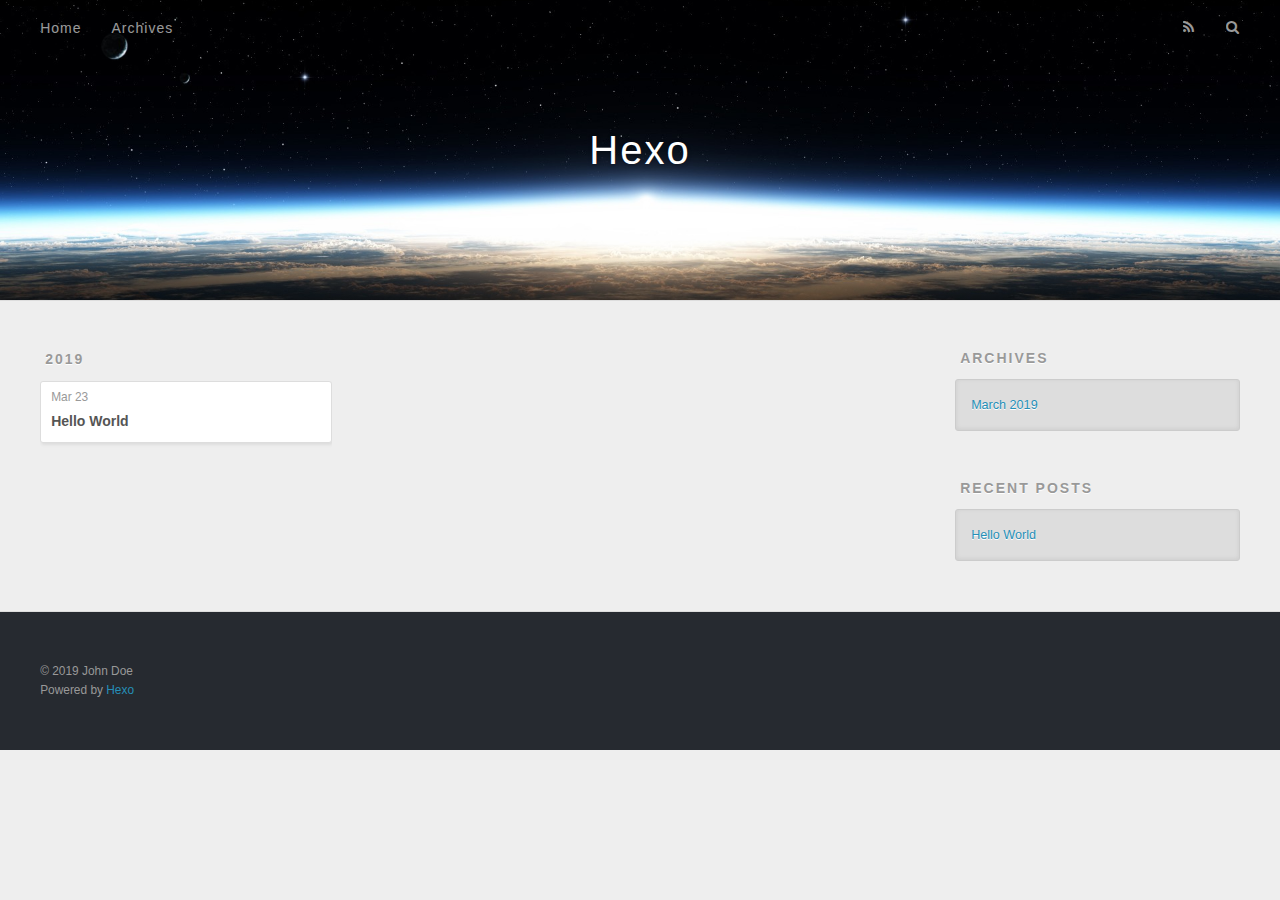
==== archives/index.html @ 16b7b64a "Site updated: 2019-03-23 16:44:20" ====
<!DOCTYPE html>
<html>
<head><meta name="generator" content="Hexo 3.8.0">
  <meta charset="utf-8">
  

  
  <title>Archives | Hexo</title>
  <meta name="viewport" content="width=device-width, initial-scale=1, maximum-scale=1">
  <meta property="og:type" content="website">
<meta property="og:title" content="Hexo">
<meta property="og:url" content="http://rare-confused.github.io.git/archives/index.html">
<meta property="og:site_name" content="Hexo">
<meta property="og:locale" content="default">
<meta name="twitter:card" content="summary">
<meta name="twitter:title" content="Hexo">
  
    <link rel="alternate" href="/atom.xml" title="Hexo" type="application/atom+xml">
  
  
    <link rel="icon" href="/favicon.png">
  
  
    <link href="//fonts.googleapis.com/css?family=Source+Code+Pro" rel="stylesheet" type="text/css">
  
  <link rel="stylesheet" href="/css/style.css">
</head>
</html>
<body>
  <div id="container">
    <div id="wrap">
      <header id="header">
  <div id="banner"></div>
  <div id="header-outer" class="outer">
    <div id="header-title" class="inner">
      <h1 id="logo-wrap">
        <a href="/" id="logo">Hexo</a>
      </h1>
      
    </div>
    <div id="header-inner" class="inner">
      <nav id="main-nav">
        <a id="main-nav-toggle" class="nav-icon"></a>
        
          <a class="main-nav-link" href="/">Home</a>
        
          <a class="main-nav-link" href="/archives">Archives</a>
        
      </nav>
      <nav id="sub-nav">
        
          <a id="nav-rss-link" class="nav-icon" href="/atom.xml" title="RSS Feed"></a>
        
        <a id="nav-search-btn" class="nav-icon" title="Search"></a>
      </nav>
      <div id="search-form-wrap">
        <form action="//google.com/search" method="get" accept-charset="UTF-8" class="search-form"><input type="search" name="q" class="search-form-input" placeholder="Search"><button type="submit" class="search-form-submit">&#xF002;</button><input type="hidden" name="sitesearch" value="http://rare-confused.github.io.git"></form>
      </div>
    </div>
  </div>
</header>
      <div class="outer">
        <section id="main">
  
  
    
    
      
      
      <section class="archives-wrap">
        <div class="archive-year-wrap">
          <a href="/archives/2019" class="archive-year">2019</a>
        </div>
        <div class="archives">
    
    <article class="archive-article archive-type-post">
  <div class="archive-article-inner">
    <header class="archive-article-header">
      <a href="/2019/03/23/hello-world/" class="archive-article-date">
  <time datetime="2019-03-23T08:23:34.333Z" itemprop="datePublished">Mar 23</time>
</a>
      
  
    <h1 itemprop="name">
      <a class="archive-article-title" href="/2019/03/23/hello-world/">Hello World</a>
    </h1>
  

    </header>
  </div>
</article>
  
  
    </div></section>
  


</section>
        
          <aside id="sidebar">
  
    

  
    

  
    
  
    
  <div class="widget-wrap">
    <h3 class="widget-title">Archives</h3>
    <div class="widget">
      <ul class="archive-list"><li class="archive-list-item"><a class="archive-list-link" href="/archives/2019/03/">March 2019</a></li></ul>
    </div>
  </div>


  
    
  <div class="widget-wrap">
    <h3 class="widget-title">Recent Posts</h3>
    <div class="widget">
      <ul>
        
          <li>
            <a href="/2019/03/23/hello-world/">Hello World</a>
          </li>
        
      </ul>
    </div>
  </div>

  
</aside>
        
      </div>
      <footer id="footer">
  
  <div class="outer">
    <div id="footer-info" class="inner">
      &copy; 2019 John Doe<br>
      Powered by <a href="http://hexo.io/" target="_blank">Hexo</a>
    </div>
  </div>
</footer>
    </div>
    <nav id="mobile-nav">
  
    <a href="/" class="mobile-nav-link">Home</a>
  
    <a href="/archives" class="mobile-nav-link">Archives</a>
  
</nav>
    

<script src="//ajax.googleapis.com/ajax/libs/jquery/2.0.3/jquery.min.js"></script>


  <link rel="stylesheet" href="/fancybox/jquery.fancybox.css">
  <script src="/fancybox/jquery.fancybox.pack.js"></script>


<script src="/js/script.js"></script>



  </div>
</body>
</html>
---- css/style.css ----
body {
  width: 100%;
}
body:before,
body:after {
  content: "";
  display: table;
}
body:after {
  clear: both;
}
html,
body,
div,
span,
applet,
object,
iframe,
h1,
h2,
h3,
h4,
h5,
h6,
p,
blockquote,
pre,
a,
abbr,
acronym,
address,
big,
cite,
code,
del,
dfn,
em,
img,
ins,
kbd,
q,
s,
samp,
small,
strike,
strong,
sub,
sup,
tt,
var,
dl,
dt,
dd,
ol,
ul,
li,
fieldset,
form,
label,
legend,
table,
caption,
tbody,
tfoot,
thead,
tr,
th,
td {
  margin: 0;
  padding: 0;
  border: 0;
  outline: 0;
  font-weight: inherit;
  font-style: inherit;
  font-family: inherit;
  font-size: 100%;
  vertical-align: baseline;
}
body {
  line-height: 1;
  color: #000;
  background: #fff;
}
ol,
ul {
  list-style: none;
}
table {
  border-collapse: separate;
  border-spacing: 0;
  vertical-align: middle;
}
caption,
th,
td {
  text-align: left;
  font-weight: normal;
  vertical-align: middle;
}
a img {
  border: none;
}
input,
button {
  margin: 0;
  padding: 0;
}
input::-moz-focus-inner,
button::-moz-focus-inner {
  border: 0;
  padding: 0;
}
@font-face {
  font-family: FontAwesome;
  font-style: normal;
  font-weight: normal;
  src: url("fonts/fontawesome-webfont.eot?v=#4.0.3");
  src: url("fonts/fontawesome-webfont.eot?#iefix&v=#4.0.3") format("embedded-opentype"), url("fonts/fontawesome-webfont.woff?v=#4.0.3") format("woff"), url("fonts/fontawesome-webfont.ttf?v=#4.0.3") format("truetype"), url("fonts/fontawesome-webfont.svg#fontawesomeregular?v=#4.0.3") format("svg");
}
html,
body,
#container {
  height: 100%;
}
body {
  background: #eee;
  font: 14px -apple-system, BlinkMacSystemFont, "Segoe UI", "Roboto", "Oxygen", "Ubuntu", "Cantarell", "Fira Sans", "Droid Sans", "Helvetica Neue", sans-serif;
  -webkit-text-size-adjust: 100%;
}
.outer {
  max-width: 1220px;
  margin: 0 auto;
  padding: 0 20px;
}
.outer:before,
.outer:after {
  content: "";
  display: table;
}
.outer:after {
  clear: both;
}
.inner {
  display: inline;
  float: left;
  width: 98.33333333333333%;
  margin: 0 0.833333333333333%;
}
.left,
.alignleft {
  float: left;
}
.right,
.alignright {
  float: right;
}
.clear {
  clear: both;
}
#container {
  position: relative;
}
.mobile-nav-on {
  overflow: hidden;
}
#wrap {
  height: 100%;
  width: 100%;
  position: absolute;
  top: 0;
  left: 0;
  -webkit-transition: 0.2s ease-out;
  -moz-transition: 0.2s ease-out;
  -ms-transition: 0.2s ease-out;
  transition: 0.2s ease-out;
  z-index: 1;
  background: #eee;
}
.mobile-nav-on #wrap {
  left: 280px;
}
@media screen and (min-width: 768px) {
  #main {
    display: inline;
    float: left;
    width: 73.33333333333333%;
    margin: 0 0.833333333333333%;
  }
}
.article-date,
.article-category-link,
.archive-year,
.widget-title {
  text-decoration: none;
  text-transform: uppercase;
  letter-spacing: 2px;
  color: #999;
  margin-bottom: 1em;
  margin-left: 5px;
  line-height: 1em;
  text-shadow: 0 1px #fff;
  font-weight: bold;
}
.article-inner,
.archive-article-inner {
  background: #fff;
  -webkit-box-shadow: 1px 2px 3px #ddd;
  box-shadow: 1px 2px 3px #ddd;
  border: 1px solid #ddd;
  border-radius: 3px;
}
.article-entry h1,
.widget h1 {
  font-size: 2em;
}
.article-entry h2,
.widget h2 {
  font-size: 1.5em;
}
.article-entry h3,
.widget h3 {
  font-size: 1.3em;
}
.article-entry h4,
.widget h4 {
  font-size: 1.2em;
}
.article-entry h5,
.widget h5 {
  font-size: 1em;
}
.article-entry h6,
.widget h6 {
  font-size: 1em;
  color: #999;
}
.article-entry hr,
.widget hr {
  border: 1px dashed #ddd;
}
.article-entry strong,
.widget strong {
  font-weight: bold;
}
.article-entry em,
.widget em,
.article-entry cite,
.widget cite {
  font-style: italic;
}
.article-entry sup,
.widget sup,
.article-entry sub,
.widget sub {
  font-size: 0.75em;
  line-height: 0;
  position: relative;
  vertical-align: baseline;
}
.article-entry sup,
.widget sup {
  top: -0.5em;
}
.article-entry sub,
.widget sub {
  bottom: -0.2em;
}
.article-entry small,
.widget small {
  font-size: 0.85em;
}
.article-entry acronym,
.widget acronym,
.article-entry abbr,
.widget abbr {
  border-bottom: 1px dotted;
}
.article-entry ul,
.widget ul,
.article-entry ol,
.widget ol,
.article-entry dl,
.widget dl {
  margin: 0 20px;
  line-height: 1.6em;
}
.article-entry ul ul,
.widget ul ul,
.article-entry ol ul,
.widget ol ul,
.article-entry ul ol,
.widget ul ol,
.article-entry ol ol,
.widget ol ol {
  margin-top: 0;
  margin-bottom: 0;
}
.article-entry ul,
.widget ul {
  list-style: disc;
}
.article-entry ol,
.widget ol {
  list-style: decimal;
}
.article-entry dt,
.widget dt {
  font-weight: bold;
}
#header {
  height: 300px;
  position: relative;
  border-bottom: 1px solid #ddd;
}
#header:before,
#header:after {
  content: "";
  position: absolute;
  left: 0;
  right: 0;
  height: 40px;
}
#header:before {
  top: 0;
  background: -webkit-linear-gradient(rgba(0,0,0,0.2), transparent);
  background: -moz-linear-gradient(rgba(0,0,0,0.2), transparent);
  background: -ms-linear-gradient(rgba(0,0,0,0.2), transparent);
  background: linear-gradient(rgba(0,0,0,0.2), transparent);
}
#header:after {
  bottom: 0;
  background: -webkit-linear-gradient(transparent, rgba(0,0,0,0.2));
  background: -moz-linear-gradient(transparent, rgba(0,0,0,0.2));
  background: -ms-linear-gradient(transparent, rgba(0,0,0,0.2));
  background: linear-gradient(transparent, rgba(0,0,0,0.2));
}
#header-outer {
  height: 100%;
  position: relative;
}
#header-inner {
  position: relative;
  overflow: hidden;
}
#banner {
  position: absolute;
  top: 0;
  left: 0;
  width: 100%;
  height: 100%;
  background: url("images/banner.jpg") center #000;
  -webkit-background-size: cover;
  -moz-background-size: cover;
  background-size: cover;
  z-index: -1;
}
#header-title {
  text-align: center;
  height: 40px;
  position: absolute;
  top: 50%;
  left: 0;
  margin-top: -20px;
}
#logo,
#subtitle {
  text-decoration: none;
  color: #fff;
  font-weight: 300;
  text-shadow: 0 1px 4px rgba(0,0,0,0.3);
}
#logo {
  font-size: 40px;
  line-height: 40px;
  letter-spacing: 2px;
}
#subtitle {
  font-size: 16px;
  line-height: 16px;
  letter-spacing: 1px;
}
#subtitle-wrap {
  margin-top: 16px;
}
#main-nav {
  float: left;
  margin-left: -15px;
}
.nav-icon,
.main-nav-link {
  float: left;
  color: #fff;
  opacity: 0.6;
  text-decoration: none;
  text-shadow: 0 1px rgba(0,0,0,0.2);
  -webkit-transition: opacity 0.2s;
  -moz-transition: opacity 0.2s;
  -ms-transition: opacity 0.2s;
  transition: opacity 0.2s;
  display: block;
  padding: 20px 15px;
}
.nav-icon:hover,
.main-nav-link:hover {
  opacity: 1;
}
.nav-icon {
  font-family: FontAwesome;
  text-align: center;
  font-size: 14px;
  width: 14px;
  height: 14px;
  padding: 20px 15px;
  position: relative;
  cursor: pointer;
}
.main-nav-link {
  font-weight: 300;
  letter-spacing: 1px;
}
@media screen and (max-width: 479px) {
  .main-nav-link {
    display: none;
  }
}
#main-nav-toggle {
  display: none;
}
#main-nav-toggle:before {
  content: "\f0c9";
}
@media screen and (max-width: 479px) {
  #main-nav-toggle {
    display: block;
  }
}
#sub-nav {
  float: right;
  margin-right: -15px;
}
#nav-rss-link:before {
  content: "\f09e";
}
#nav-search-btn:before {
  content: "\f002";
}
#search-form-wrap {
  position: absolute;
  top: 15px;
  width: 150px;
  height: 30px;
  right: -150px;
  opacity: 0;
  -webkit-transition: 0.2s ease-out;
  -moz-transition: 0.2s ease-out;
  -ms-transition: 0.2s ease-out;
  transition: 0.2s ease-out;
}
#search-form-wrap.on {
  opacity: 1;
  right: 0;
}
@media screen and (max-width: 479px) {
  #search-form-wrap {
    width: 100%;
    right: -100%;
  }
}
.search-form {
  position: absolute;
  top: 0;
  left: 0;
  right: 0;
  background: #fff;
  padding: 5px 15px;
  border-radius: 15px;
  -webkit-box-shadow: 0 0 10px rgba(0,0,0,0.3);
  box-shadow: 0 0 10px rgba(0,0,0,0.3);
}
.search-form-input {
  border: none;
  background: none;
  color: #555;
  width: 100%;
  font: 13px -apple-system, BlinkMacSystemFont, "Segoe UI", "Roboto", "Oxygen", "Ubuntu", "Cantarell", "Fira Sans", "Droid Sans", "Helvetica Neue", sans-serif;
  outline: none;
}
.search-form-input::-webkit-search-results-decoration,
.search-form-input::-webkit-search-cancel-button {
  -webkit-appearance: none;
}
.search-form-submit {
  position: absolute;
  top: 50%;
  right: 10px;
  margin-top: -7px;
  font: 13px FontAwesome;
  border: none;
  background: none;
  color: #bbb;
  cursor: pointer;
}
.search-form-submit:hover,
.search-form-submit:focus {
  color: #777;
}
.article {
  margin: 50px 0;
}
.article-inner {
  overflow: hidden;
}
.article-meta:before,
.article-meta:after {
  content: "";
  display: table;
}
.article-meta:after {
  clear: both;
}
.article-date {
  float: left;
}
.article-category {
  float: left;
  line-height: 1em;
  color: #ccc;
  text-shadow: 0 1px #fff;
  margin-left: 8px;
}
.article-category:before {
  content: "\2022";
}
.article-category-link {
  margin: 0 12px 1em;
}
.article-header {
  padding: 20px 20px 0;
}
.article-title {
  text-decoration: none;
  font-size: 2em;
  font-weight: bold;
  color: #555;
  line-height: 1.1em;
  -webkit-transition: color 0.2s;
  -moz-transition: color 0.2s;
  -ms-transition: color 0.2s;
  transition: color 0.2s;
}
a.article-title:hover {
  color: #258fb8;
}
.article-entry {
  color: #555;
  padding: 0 20px;
}
.article-entry:before,
.article-entry:after {
  content: "";
  display: table;
}
.article-entry:after {
  clear: both;
}
.article-entry p,
.article-entry table {
  line-height: 1.6em;
  margin: 1.6em 0;
}
.article-entry h1,
.article-entry h2,
.article-entry h3,
.article-entry h4,
.article-entry h5,
.article-entry h6 {
  font-weight: bold;
}
.article-entry h1,
.article-entry h2,
.article-entry h3,
.article-entry h4,
.article-entry h5,
.article-entry h6 {
  line-height: 1.1em;
  margin: 1.1em 0;
}
.article-entry a {
  color: #258fb8;
  text-decoration: none;
}
.article-entry a:hover {
  text-decoration: underline;
}
.article-entry ul,
.article-entry ol,
.article-entry dl {
  margin-top: 1.6em;
  margin-bottom: 1.6em;
}
.article-entry img,
.article-entry video {
  max-width: 100%;
  height: auto;
  display: block;
  margin: auto;
}
.article-entry iframe {
  border: none;
}
.article-entry table {
  width: 100%;
  border-collapse: collapse;
  border-spacing: 0;
}
.article-entry th {
  font-weight: bold;
  border-bottom: 3px solid #ddd;
  padding-bottom: 0.5em;
}
.article-entry td {
  border-bottom: 1px solid #ddd;
  padding: 10px 0;
}
.article-entry blockquote {
  font-family: Georgia, "Times New Roman", serif;
  font-size: 1.4em;
  margin: 1.6em 20px;
  text-align: center;
}
.article-entry blockquote footer {
  font-size: 14px;
  margin: 1.6em 0;
  font-family: -apple-system, BlinkMacSystemFont, "Segoe UI", "Roboto", "Oxygen", "Ubuntu", "Cantarell", "Fira Sans", "Droid Sans", "Helvetica Neue", sans-serif;
}
.article-entry blockquote footer cite:before {
  content: "—";
  padding: 0 0.5em;
}
.article-entry .pullquote {
  text-align: left;
  width: 45%;
  margin: 0;
}
.article-entry .pullquote.left {
  margin-left: 0.5em;
  margin-right: 1em;
}
.article-entry .pullquote.right {
  margin-right: 0.5em;
  margin-left: 1em;
}
.article-entry .caption {
  color: #999;
  display: block;
  font-size: 0.9em;
  margin-top: 0.5em;
  position: relative;
  text-align: center;
}
.article-entry .video-container {
  position: relative;
  padding-top: 56.25%;
  height: 0;
  overflow: hidden;
}
.article-entry .video-container iframe,
.article-entry .video-container object,
.article-entry .video-container embed {
  position: absolute;
  top: 0;
  left: 0;
  width: 100%;
  height: 100%;
  margin-top: 0;
}
.article-more-link a {
  display: inline-block;
  line-height: 1em;
  padding: 6px 15px;
  border-radius: 15px;
  background: #eee;
  color: #999;
  text-shadow: 0 1px #fff;
  text-decoration: none;
}
.article-more-link a:hover {
  background: #258fb8;
  color: #fff;
  text-decoration: none;
  text-shadow: 0 1px #1e7293;
}
.article-footer {
  font-size: 0.85em;
  line-height: 1.6em;
  border-top: 1px solid #ddd;
  padding-top: 1.6em;
  margin: 0 20px 20px;
}
.article-footer:before,
.article-footer:after {
  content: "";
  display: table;
}
.article-footer:after {
  clear: both;
}
.article-footer a {
  color: #999;
  text-decoration: none;
}
.article-footer a:hover {
  color: #555;
}
.article-tag-list-item {
  float: left;
  margin-right: 10px;
}
.article-tag-list-link:before {
  content: "#";
}
.article-comment-link {
  float: right;
}
.article-comment-link:before {
  content: "\f075";
  font-family: FontAwesome;
  padding-right: 8px;
}
.article-share-link {
  cursor: pointer;
  float: right;
  margin-left: 20px;
}
.article-share-link:before {
  content: "\f064";
  font-family: FontAwesome;
  padding-right: 6px;
}
#article-nav {
  position: relative;
}
#article-nav:before,
#article-nav:after {
  content: "";
  display: table;
}
#article-nav:after {
  clear: both;
}
@media screen and (min-width: 768px) {
  #article-nav {
    margin: 50px 0;
  }
  #article-nav:before {
    width: 8px;
    height: 8px;
    position: absolute;
    top: 50%;
    left: 50%;
    margin-top: -4px;
    margin-left: -4px;
    content: "";
    border-radius: 50%;
    background: #ddd;
    -webkit-box-shadow: 0 1px 2px #fff;
    box-shadow: 0 1px 2px #fff;
  }
}
.article-nav-link-wrap {
  text-decoration: none;
  text-shadow: 0 1px #fff;
  color: #999;
  -webkit-box-sizing: border-box;
  -moz-box-sizing: border-box;
  box-sizing: border-box;
  margin-top: 50px;
  text-align: center;
  display: block;
}
.article-nav-link-wrap:hover {
  color: #555;
}
@media screen and (min-width: 768px) {
  .article-nav-link-wrap {
    width: 50%;
    margin-top: 0;
  }
}
@media screen and (min-width: 768px) {
  #article-nav-newer {
    float: left;
    text-align: right;
    padding-right: 20px;
  }
}
@media screen and (min-width: 768px) {
  #article-nav-older {
    float: right;
    text-align: left;
    padding-left: 20px;
  }
}
.article-nav-caption {
  text-transform: uppercase;
  letter-spacing: 2px;
  color: #ddd;
  line-height: 1em;
  font-weight: bold;
}
#article-nav-newer .article-nav-caption {
  margin-right: -2px;
}
.article-nav-title {
  font-size: 0.85em;
  line-height: 1.6em;
  margin-top: 0.5em;
}
.article-share-box {
  position: absolute;
  display: none;
  background: #fff;
  -webkit-box-shadow: 1px 2px 10px rgba(0,0,0,0.2);
  box-shadow: 1px 2px 10px rgba(0,0,0,0.2);
  border-radius: 3px;
  margin-left: -145px;
  overflow: hidden;
  z-index: 1;
}
.article-share-box.on {
  display: block;
}
.article-share-input {
  width: 100%;
  background: none;
  -webkit-box-sizing: border-box;
  -moz-box-sizing: border-box;
  box-sizing: border-box;
  font: 14px -apple-system, BlinkMacSystemFont, "Segoe UI", "Roboto", "Oxygen", "Ubuntu", "Cantarell", "Fira Sans", "Droid Sans", "Helvetica Neue", sans-serif;
  padding: 0 15px;
  color: #555;
  outline: none;
  border: 1px solid #ddd;
  border-radius: 3px 3px 0 0;
  height: 36px;
  line-height: 36px;
}
.article-share-links {
  background: #eee;
}
.article-share-links:before,
.article-share-links:after {
  content: "";
  display: table;
}
.article-share-links:after {
  clear: both;
}
.article-share-twitter,
.article-share-facebook,
.article-share-pinterest,
.article-share-google {
  width: 50px;
  height: 36px;
  display: block;
  float: left;
  position: relative;
  color: #999;
  text-shadow: 0 1px #fff;
}
.article-share-twitter:before,
.article-share-facebook:before,
.article-share-pinterest:before,
.article-share-google:before {
  font-size: 20px;
  font-family: FontAwesome;
  width: 20px;
  height: 20px;
  position: absolute;
  top: 50%;
  left: 50%;
  margin-top: -10px;
  margin-left: -10px;
  text-align: center;
}
.article-share-twitter:hover,
.article-share-facebook:hover,
.article-share-pinterest:hover,
.article-share-google:hover {
  color: #fff;
}
.article-share-twitter:before {
  content: "\f099";
}
.article-share-twitter:hover {
  background: #00aced;
  text-shadow: 0 1px #008abe;
}
.article-share-facebook:before {
  content: "\f09a";
}
.article-share-facebook:hover {
  background: #3b5998;
  text-shadow: 0 1px #2f477a;
}
.article-share-pinterest:before {
  content: "\f0d2";
}
.article-share-pinterest:hover {
  background: #cb2027;
  text-shadow: 0 1px #a21a1f;
}
.article-share-google:before {
  content: "\f0d5";
}
.article-share-google:hover {
  background: #dd4b39;
  text-shadow: 0 1px #be3221;
}
.article-gallery {
  background: #000;
  position: relative;
}
.article-gallery-photos {
  position: relative;
  overflow: hidden;
}
.article-gallery-img {
  display: none;
  max-width: 100%;
}
.article-gallery-img:first-child {
  display: block;
}
.article-gallery-img.loaded {
  position: absolute;
  display: block;
}
.article-gallery-img img {
  display: block;
  max-width: 100%;
  margin: 0 auto;
}
#comments {
  background: #fff;
  -webkit-box-shadow: 1px 2px 3px #ddd;
  box-shadow: 1px 2px 3px #ddd;
  padding: 20px;
  border: 1px solid #ddd;
  border-radius: 3px;
  margin: 50px 0;
}
#comments a {
  color: #258fb8;
}
.archives-wrap {
  margin: 50px 0;
}
.archives:before,
.archives:after {
  content: "";
  display: table;
}
.archives:after {
  clear: both;
}
.archive-year-wrap {
  margin-bottom: 1em;
}
.archives {
  -webkit-column-gap: 10px;
  -moz-column-gap: 10px;
  column-gap: 10px;
}
@media screen and (min-width: 480px) and (max-width: 767px) {
  .archives {
    -webkit-column-count: 2;
    -moz-column-count: 2;
    column-count: 2;
  }
}
@media screen and (min-width: 768px) {
  .archives {
    -webkit-column-count: 3;
    -moz-column-count: 3;
    column-count: 3;
  }
}
.archive-article {
  -webkit-column-break-inside: avoid;
  page-break-inside: avoid;
  overflow: hidden;
  break-inside: avoid-column;
}
.archive-article-inner {
  padding: 10px;
  margin-bottom: 15px;
}
.archive-article-title {
  text-decoration: none;
  font-weight: bold;
  color: #555;
  -webkit-transition: color 0.2s;
  -moz-transition: color 0.2s;
  -ms-transition: color 0.2s;
  transition: color 0.2s;
  line-height: 1.6em;
}
.archive-article-title:hover {
  color: #258fb8;
}
.archive-article-footer {
  margin-top: 1em;
}
.archive-article-date {
  color: #999;
  text-decoration: none;
  font-size: 0.85em;
  line-height: 1em;
  margin-bottom: 0.5em;
  display: block;
}
#page-nav {
  margin: 50px auto;
  background: #fff;
  -webkit-box-shadow: 1px 2px 3px #ddd;
  box-shadow: 1px 2px 3px #ddd;
  border: 1px solid #ddd;
  border-radius: 3px;
  text-align: center;
  color: #999;
  overflow: hidden;
}
#page-nav:before,
#page-nav:after {
  content: "";
  display: table;
}
#page-nav:after {
  clear: both;
}
#page-nav a,
#page-nav span {
  padding: 10px 20px;
  line-height: 1;
  height: 2ex;
}
#page-nav a {
  color: #999;
  text-decoration: none;
}
#page-nav a:hover {
  background: #999;
  color: #fff;
}
#page-nav .prev {
  float: left;
}
#page-nav .next {
  float: right;
}
#page-nav .page-number {
  display: inline-block;
}
@media screen and (max-width: 479px) {
  #page-nav .page-number {
    display: none;
  }
}
#page-nav .current {
  color: #555;
  font-weight: bold;
}
#page-nav .space {
  color: #ddd;
}
#footer {
  background: #262a30;
  padding: 50px 0;
  border-top: 1px solid #ddd;
  color: #999;
}
#footer a {
  color: #258fb8;
  text-decoration: none;
}
#footer a:hover {
  text-decoration: underline;
}
#footer-info {
  line-height: 1.6em;
  font-size: 0.85em;
}
.article-entry pre,
.article-entry .highlight {
  background: #2d2d2d;
  margin: 0 -20px;
  padding: 15px 20px;
  border-style: solid;
  border-color: #ddd;
  border-width: 1px 0;
  overflow: auto;
  color: #ccc;
  line-height: 22.400000000000002px;
}
.article-entry .highlight .gutter pre,
.article-entry .gist .gist-file .gist-data .line-numbers {
  color: #666;
  font-size: 0.85em;
}
.article-entry pre,
.article-entry code {
  font-family: "Source Code Pro", Consolas, Monaco, Menlo, Consolas, monospace;
}
.article-entry code {
  background: #eee;
  text-shadow: 0 1px #fff;
  padding: 0 0.3em;
}
.article-entry pre code {
  background: none;
  text-shadow: none;
  padding: 0;
}
.article-entry .highlight pre {
  border: none;
  margin: 0;
  padding: 0;
}
.article-entry .highlight table {
  margin: 0;
  width: auto;
}
.article-entry .highlight td {
  border: none;
  padding: 0;
}
.article-entry .highlight figcaption {
  font-size: 0.85em;
  color: #999;
  line-height: 1em;
  margin-bottom: 1em;
}
.article-entry .highlight figcaption:before,
.article-entry .highlight figcaption:after {
  content: "";
  display: table;
}
.article-entry .highlight figcaption:after {
  clear: both;
}
.article-entry .highlight figcaption a {
  float: right;
}
.article-entry .highlight .gutter pre {
  text-align: right;
  padding-right: 20px;
}
.article-entry .highlight .line {
  height: 22.400000000000002px;
}
.article-entry .highlight .line.marked {
  background: #515151;
}
.article-entry .gist {
  margin: 0 -20px;
  border-style: solid;
  border-color: #ddd;
  border-width: 1px 0;
  background: #2d2d2d;
  padding: 15px 20px 15px 0;
}
.article-entry .gist .gist-file {
  border: none;
  font-family: "Source Code Pro", Consolas, Monaco, Menlo, Consolas, monospace;
  margin: 0;
}
.article-entry .gist .gist-file .gist-data {
  background: none;
  border: none;
}
.article-entry .gist .gist-file .gist-data .line-numbers {
  background: none;
  border: none;
  padding: 0 20px 0 0;
}
.article-entry .gist .gist-file .gist-data .line-data {
  padding: 0 !important;
}
.article-entry .gist .gist-file .highlight {
  margin: 0;
  padding: 0;
  border: none;
}
.article-entry .gist .gist-file .gist-meta {
  background: #2d2d2d;
  color: #999;
  font: 0.85em -apple-system, BlinkMacSystemFont, "Segoe UI", "Roboto", "Oxygen", "Ubuntu", "Cantarell", "Fira Sans", "Droid Sans", "Helvetica Neue", sans-serif;
  text-shadow: 0 0;
  padding: 0;
  margin-top: 1em;
  margin-left: 20px;
}
.article-entry .gist .gist-file .gist-meta a {
  color: #258fb8;
  font-weight: normal;
}
.article-entry .gist .gist-file .gist-meta a:hover {
  text-decoration: underline;
}
pre .comment,
pre .title {
  color: #999;
}
pre .variable,
pre .attribute,
pre .tag,
pre .regexp,
pre .ruby .constant,
pre .xml .tag .title,
pre .xml .pi,
pre .xml .doctype,
pre .html .doctype,
pre .css .id,
pre .css .class,
pre .css .pseudo {
  color: #f2777a;
}
pre .number,
pre .preprocessor,
pre .built_in,
pre .literal,
pre .params,
pre .constant {
  color: #f99157;
}
pre .class,
pre .ruby .class .title,
pre .css .rules .attribute {
  color: #9c9;
}
pre .string,
pre .value,
pre .inheritance,
pre .header,
pre .ruby .symbol,
pre .xml .cdata {
  color: #9c9;
}
pre .css .hexcolor {
  color: #6cc;
}
pre .function,
pre .python .decorator,
pre .python .title,
pre .ruby .function .title,
pre .ruby .title .keyword,
pre .perl .sub,
pre .javascript .title,
pre .coffeescript .title {
  color: #69c;
}
pre .keyword,
pre .javascript .function {
  color: #c9c;
}
@media screen and (max-width: 479px) {
  #mobile-nav {
    position: absolute;
    top: 0;
    left: 0;
    width: 280px;
    height: 100%;
    background: #191919;
    border-right: 1px solid #fff;
  }
}
@media screen and (max-width: 479px) {
  .mobile-nav-link {
    display: block;
    color: #999;
    text-decoration: none;
    padding: 15px 20px;
    font-weight: bold;
  }
  .mobile-nav-link:hover {
    color: #fff;
  }
}
@media screen and (min-width: 768px) {
  #sidebar {
    display: inline;
    float: left;
    width: 23.333333333333332%;
    margin: 0 0.833333333333333%;
  }
}
.widget-wrap {
  margin: 50px 0;
}
.widget {
  color: #777;
  text-shadow: 0 1px #fff;
  background: #ddd;
  -webkit-box-shadow: 0 -1px 4px #ccc inset;
  box-shadow: 0 -1px 4px #ccc inset;
  border: 1px solid #ccc;
  padding: 15px;
  border-radius: 3px;
}
.widget a {
  color: #258fb8;
  text-decoration: none;
}
.widget a:hover {
  text-decoration: underline;
}
.widget ul ul,
.widget ol ul,
.widget dl ul,
.widget ul ol,
.widget ol ol,
.widget dl ol,
.widget ul dl,
.widget ol dl,
.widget dl dl {
  margin-left: 15px;
  list-style: disc;
}
.widget {
  line-height: 1.6em;
  word-wrap: break-word;
  font-size: 0.9em;
}
.widget ul,
.widget ol {
  list-style: none;
  margin: 0;
}
.widget ul ul,
.widget ol ul,
.widget ul ol,
.widget ol ol {
  margin: 0 20px;
}
.widget ul ul,
.widget ol ul {
  list-style: disc;
}
.widget ul ol,
.widget ol ol {
  list-style: decimal;
}
.category-list-count,
.tag-list-count,
.archive-list-count {
  padding-left: 5px;
  color: #999;
  font-size: 0.85em;
}
.category-list-count:before,
.tag-list-count:before,
.archive-list-count:before {
  content: "(";
}
.category-list-count:after,
.tag-list-count:after,
.archive-list-count:after {
  content: ")";
}
.tagcloud a {
  margin-right: 5px;
  display: inline-block;
}
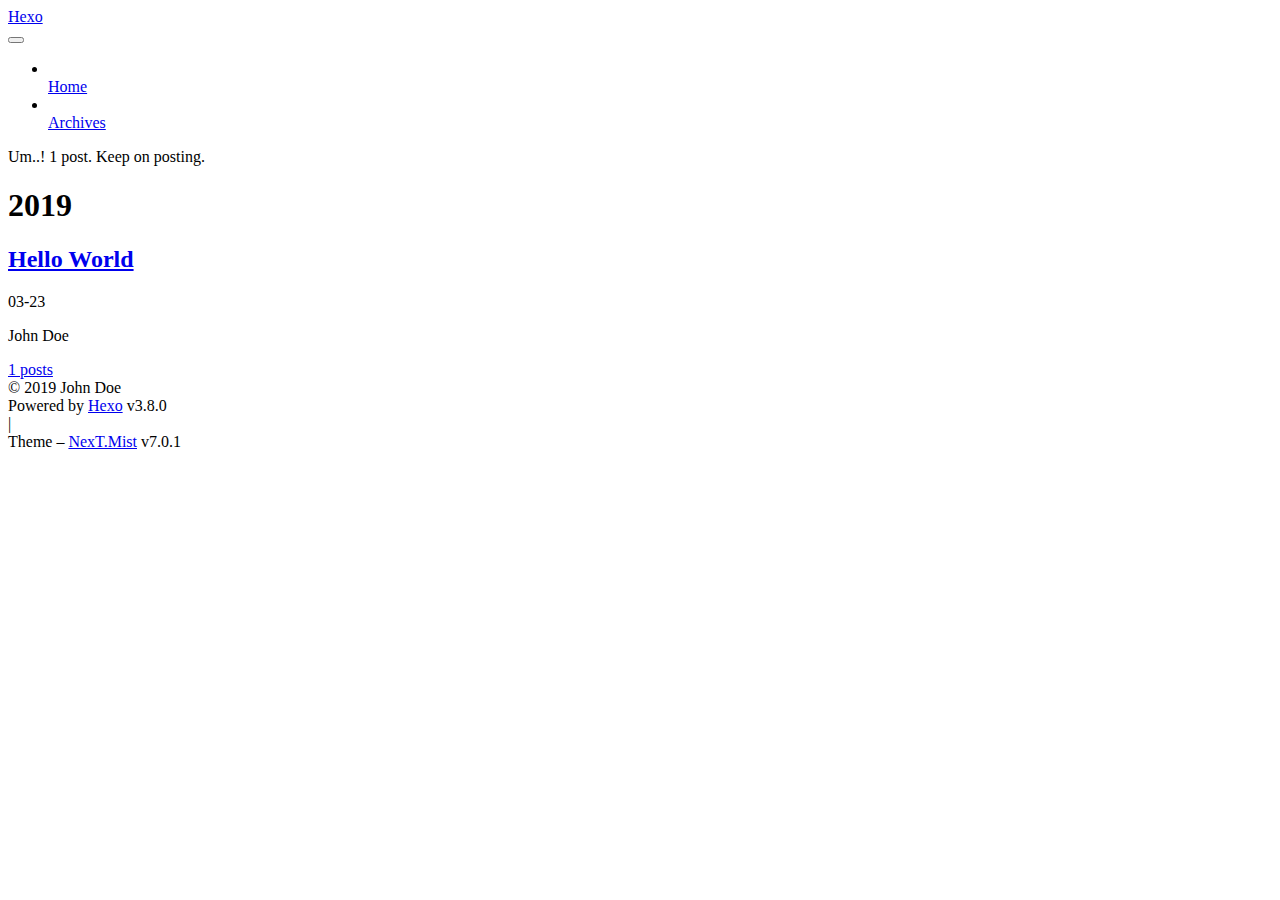
==== commit cccf21fc: "Site updated: 2019-03-23 18:25:07" ====
--- a/archives/index.html
+++ b/archives/index.html
@@ -1,170 +1,602 @@
 <!DOCTYPE html>
-<html>
+
+
+
+
+
+
+
+
+
+
+
+
+  
+
+
+<html class="theme-next mist use-motion" lang>
 <head><meta name="generator" content="Hexo 3.8.0">
-  <meta charset="utf-8">
-  
-
-  
-  <title>Archives | Hexo</title>
-  <meta name="viewport" content="width=device-width, initial-scale=1, maximum-scale=1">
+  <meta charset="UTF-8">
+<meta http-equiv="X-UA-Compatible" content="IE=edge">
+<meta name="viewport" content="width=device-width, initial-scale=1, maximum-scale=2">
+<meta name="theme-color" content="#222">
+
+
+
+
+
+
+
+
+
+
+
+
+
+
+
+
+
+
+
+
+
+
+
+
+<link rel="stylesheet" href="/lib/font-awesome/css/font-awesome.min.css?v=4.6.2">
+
+<link rel="stylesheet" href="/css/main.css?v=7.0.1">
+
+
+  <link rel="apple-touch-icon" sizes="180x180" href="/images/apple-touch-icon-next.png?v=7.0.1">
+
+
+  <link rel="icon" type="image/png" sizes="32x32" href="/images/favicon-32x32-next.png?v=7.0.1">
+
+
+  <link rel="icon" type="image/png" sizes="16x16" href="/images/favicon-16x16-next.png?v=7.0.1">
+
+
+  <link rel="mask-icon" href="/images/logo.svg?v=7.0.1" color="#222">
+
+
+
+
+
+
+
+<script id="hexo.configurations">
+  var NexT = window.NexT || {};
+  var CONFIG = {
+    root: '/',
+    scheme: 'Mist',
+    version: '7.0.1',
+    sidebar: {"position":"left","display":"post","offset":12,"onmobile":false,"dimmer":false},
+    back2top: true,
+    back2top_sidebar: false,
+    fancybox: false,
+    fastclick: false,
+    lazyload: false,
+    tabs: true,
+    motion: {"enable":true,"async":false,"transition":{"post_block":"fadeIn","post_header":"slideDownIn","post_body":"slideDownIn","coll_header":"slideLeftIn","sidebar":"slideUpIn"}},
+    algolia: {
+      applicationID: '',
+      apiKey: '',
+      indexName: '',
+      hits: {"per_page":10},
+      labels: {"input_placeholder":"Search for Posts","hits_empty":"We didn't find any results for the search: ${query}","hits_stats":"${hits} results found in ${time} ms"}
+    }
+  };
+</script>
+
+
+  
+
+
+
+
   <meta property="og:type" content="website">
 <meta property="og:title" content="Hexo">
-<meta property="og:url" content="http://rare-confused.github.io.git/archives/index.html">
+<meta property="og:url" content="https://2435228436.github.io/rare-confused.github.io/archives/index.html">
 <meta property="og:site_name" content="Hexo">
 <meta property="og:locale" content="default">
 <meta name="twitter:card" content="summary">
 <meta name="twitter:title" content="Hexo">
-  
-    <link rel="alternate" href="/atom.xml" title="Hexo" type="application/atom+xml">
-  
-  
-    <link rel="icon" href="/favicon.png">
-  
-  
-    <link href="//fonts.googleapis.com/css?family=Source+Code+Pro" rel="stylesheet" type="text/css">
-  
-  <link rel="stylesheet" href="/css/style.css">
+
+
+
+
+
+
+  <link rel="canonical" href="https://2435228436.github.io/rare-confused.github.io/archives/">
+
+
+
+<script id="page.configurations">
+  CONFIG.page = {
+    sidebar: "",
+  };
+</script>
+
+  <title>Archive | Hexo</title>
+  
+
+
+
+
+
+
+
+
+
+
+
+
+  <noscript>
+  <style>
+  .use-motion .motion-element,
+  .use-motion .brand,
+  .use-motion .menu-item,
+  .sidebar-inner,
+  .use-motion .post-block,
+  .use-motion .pagination,
+  .use-motion .comments,
+  .use-motion .post-header,
+  .use-motion .post-body,
+  .use-motion .collection-title { opacity: initial; }
+
+  .use-motion .logo,
+  .use-motion .site-title,
+  .use-motion .site-subtitle {
+    opacity: initial;
+    top: initial;
+  }
+
+  .use-motion .logo-line-before i { left: initial; }
+  .use-motion .logo-line-after i { right: initial; }
+  </style>
+</noscript>
+
 </head>
-</html>
-<body>
-  <div id="container">
-    <div id="wrap">
-      <header id="header">
-  <div id="banner"></div>
-  <div id="header-outer" class="outer">
-    <div id="header-title" class="inner">
-      <h1 id="logo-wrap">
-        <a href="/" id="logo">Hexo</a>
-      </h1>
-      
+
+<body itemscope itemtype="http://schema.org/WebPage" lang="default">
+
+  
+  
+    
+  
+
+  <div class="container sidebar-position-left page-archive">
+    <div class="headband"></div>
+
+    <header id="header" class="header" itemscope itemtype="http://schema.org/WPHeader">
+      <div class="header-inner"><div class="site-brand-wrapper">
+  <div class="site-meta">
+    
+
+    <div class="custom-logo-site-title">
+      <a href="/" class="brand" rel="start">
+        <span class="logo-line-before"><i></i></span>
+        <span class="site-title">Hexo</span>
+        <span class="logo-line-after"><i></i></span>
+      </a>
     </div>
-    <div id="header-inner" class="inner">
-      <nav id="main-nav">
-        <a id="main-nav-toggle" class="nav-icon"></a>
-        
-          <a class="main-nav-link" href="/">Home</a>
-        
-          <a class="main-nav-link" href="/archives">Archives</a>
-        
-      </nav>
-      <nav id="sub-nav">
-        
-          <a id="nav-rss-link" class="nav-icon" href="/atom.xml" title="RSS Feed"></a>
-        
-        <a id="nav-search-btn" class="nav-icon" title="Search"></a>
-      </nav>
-      <div id="search-form-wrap">
-        <form action="//google.com/search" method="get" accept-charset="UTF-8" class="search-form"><input type="search" name="q" class="search-form-input" placeholder="Search"><button type="submit" class="search-form-submit">&#xF002;</button><input type="hidden" name="sitesearch" value="http://rare-confused.github.io.git"></form>
+    
+    
+  </div>
+
+  <div class="site-nav-toggle">
+    <button aria-label="Toggle navigation bar">
+      <span class="btn-bar"></span>
+      <span class="btn-bar"></span>
+      <span class="btn-bar"></span>
+    </button>
+  </div>
+</div>
+
+
+
+<nav class="site-nav">
+  
+    <ul id="menu" class="menu">
+      
+        
+        
+        
+          
+          <li class="menu-item menu-item-home">
+
+    
+    
+    
+      
+    
+
+    
+
+    <a href="/" rel="section"><i class="menu-item-icon fa fa-fw fa-home"></i> <br>Home</a>
+
+  </li>
+        
+        
+        
+          
+          <li class="menu-item menu-item-archives menu-item-active">
+
+    
+    
+    
+      
+    
+
+    
+
+    <a href="/archives/" rel="section"><i class="menu-item-icon fa fa-fw fa-archive"></i> <br>Archives</a>
+
+  </li>
+
+      
+      
+    </ul>
+  
+
+  
+    
+
+    
+    
+      
+      
+    
+      
+      
+    
+    
+
+  
+
+
+  
+
+  
+</nav>
+
+
+
+  
+
+
+
+</div>
+    </header>
+
+    
+
+
+    <main id="main" class="main">
+      <div class="main-inner">
+        <div class="content-wrap">
+          
+          <div id="content" class="content">
+            
+
+  
+  
+  
+  <div class="post-block archive">
+    <div id="posts" class="posts-collapse">
+      <span class="archive-move-on"></span>
+
+      
+      <span class="archive-page-counter">
+        
+        
+        
+          
+        
+        Um..! 1 post. Keep on posting.
+      </span>
+      
+
+      
+
+        
+        
+        
+
+        
+          
+          <div class="collection-title">
+            <h1 class="archive-year" id="archive-year-2019">2019</h1>
+          </div>
+        
+        
+
+        
+
+  <article class="post post-type-normal" itemscope itemtype="http://schema.org/Article">
+    <header class="post-header">
+
+      <h2 class="post-title">
+        
+          <a class="post-title-link" href="/2019/03/23/hello-world/" itemprop="url">
+            
+              <span itemprop="name">Hello World</span>
+            
+          </a>
+        
+      </h2>
+
+      <div class="post-meta">
+        <time class="post-time" itemprop="dateCreated" datetime="2019-03-23T16:23:34+08:00" content="2019-03-23">
+          03-23
+        </time>
       </div>
+
+    </header>
+  </article>
+
+
+
+      
+
     </div>
   </div>
-</header>
-      <div class="outer">
-        <section id="main">
-  
-  
-    
-    
-      
-      
-      <section class="archives-wrap">
-        <div class="archive-year-wrap">
-          <a href="/archives/2019" class="archive-year">2019</a>
+  
+  
+  
+
+  
+
+
+
+          </div>
+          
+
         </div>
-        <div class="archives">
-    
-    <article class="archive-article archive-type-post">
-  <div class="archive-article-inner">
-    <header class="archive-article-header">
-      <a href="/2019/03/23/hello-world/" class="archive-article-date">
-  <time datetime="2019-03-23T08:23:34.333Z" itemprop="datePublished">Mar 23</time>
-</a>
-      
-  
-    <h1 itemprop="name">
-      <a class="archive-article-title" href="/2019/03/23/hello-world/">Hello World</a>
-    </h1>
-  
-
-    </header>
-  </div>
-</article>
-  
-  
-    </div></section>
-  
-
-
-</section>
-        
-          <aside id="sidebar">
-  
-    
-
-  
-    
-
-  
-    
-  
-    
-  <div class="widget-wrap">
-    <h3 class="widget-title">Archives</h3>
-    <div class="widget">
-      <ul class="archive-list"><li class="archive-list-item"><a class="archive-list-link" href="/archives/2019/03/">March 2019</a></li></ul>
+        
+          
+  
+  <div class="sidebar-toggle">
+    <div class="sidebar-toggle-line-wrap">
+      <span class="sidebar-toggle-line sidebar-toggle-line-first"></span>
+      <span class="sidebar-toggle-line sidebar-toggle-line-middle"></span>
+      <span class="sidebar-toggle-line sidebar-toggle-line-last"></span>
     </div>
   </div>
 
-
-  
-    
-  <div class="widget-wrap">
-    <h3 class="widget-title">Recent Posts</h3>
-    <div class="widget">
-      <ul>
-        
-          <li>
-            <a href="/2019/03/23/hello-world/">Hello World</a>
-          </li>
-        
-      </ul>
+  <aside id="sidebar" class="sidebar">
+    <div class="sidebar-inner">
+
+      
+
+      
+
+      <div class="site-overview-wrap sidebar-panel sidebar-panel-active">
+        <div class="site-overview">
+          <div class="site-author motion-element" itemprop="author" itemscope itemtype="http://schema.org/Person">
+            
+              <p class="site-author-name" itemprop="name">John Doe</p>
+              <div class="site-description motion-element" itemprop="description"></div>
+          </div>
+
+          
+            <nav class="site-state motion-element">
+              
+                <div class="site-state-item site-state-posts">
+                
+                  <a href="/archives/">
+                
+                    <span class="site-state-item-count">1</span>
+                    <span class="site-state-item-name">posts</span>
+                  </a>
+                </div>
+              
+
+              
+
+              
+            </nav>
+          
+
+          
+
+          
+
+          
+
+          
+
+          
+          
+
+          
+            
+          
+          
+
+        </div>
+      </div>
+
+      
+
+      
+
     </div>
+  </aside>
+  
+
+
+        
+      </div>
+    </main>
+
+    <footer id="footer" class="footer">
+      <div class="footer-inner">
+        <div class="copyright">&copy; <span itemprop="copyrightYear">2019</span>
+  <span class="with-love" id="animate">
+    <i class="fa fa-user"></i>
+  </span>
+  <span class="author" itemprop="copyrightHolder">John Doe</span>
+
+  
+
+  
+</div>
+
+
+  <div class="powered-by">Powered by <a href="https://hexo.io" class="theme-link" rel="noopener" target="_blank">Hexo</a> v3.8.0</div>
+
+
+
+  <span class="post-meta-divider">|</span>
+
+
+
+  <div class="theme-info">Theme – <a href="https://theme-next.org" class="theme-link" rel="noopener" target="_blank">NexT.Mist</a> v7.0.1</div>
+
+
+
+
+        
+
+
+
+
+
+
+
+
+        
+      </div>
+    </footer>
+
+    
+      <div class="back-to-top">
+        <i class="fa fa-arrow-up"></i>
+        
+      </div>
+    
+
+    
+
+    
+
+    
   </div>
 
   
-</aside>
-        
-      </div>
-      <footer id="footer">
-  
-  <div class="outer">
-    <div id="footer-info" class="inner">
-      &copy; 2019 John Doe<br>
-      Powered by <a href="http://hexo.io/" target="_blank">Hexo</a>
-    </div>
-  </div>
-</footer>
-    </div>
-    <nav id="mobile-nav">
-  
-    <a href="/" class="mobile-nav-link">Home</a>
-  
-    <a href="/archives" class="mobile-nav-link">Archives</a>
-  
-</nav>
-    
-
-<script src="//ajax.googleapis.com/ajax/libs/jquery/2.0.3/jquery.min.js"></script>
-
-
-  <link rel="stylesheet" href="/fancybox/jquery.fancybox.css">
-  <script src="/fancybox/jquery.fancybox.pack.js"></script>
-
-
-<script src="/js/script.js"></script>
-
-
-
-  </div>
+
+<script>
+  if (Object.prototype.toString.call(window.Promise) !== '[object Function]') {
+    window.Promise = null;
+  }
+</script>
+
+
+
+
+
+
+
+
+
+
+
+
+
+
+
+
+
+
+
+
+
+
+
+
+
+
+  
+  <script src="/lib/jquery/index.js?v=2.1.3"></script>
+
+  
+  <script src="/lib/velocity/velocity.min.js?v=1.2.1"></script>
+
+  
+  <script src="/lib/velocity/velocity.ui.min.js?v=1.2.1"></script>
+
+
+  
+
+
+  <script src="/js/src/utils.js?v=7.0.1"></script>
+
+  <script src="/js/src/motion.js?v=7.0.1"></script>
+
+
+
+  
+  
+
+
+  <script src="/js/src/schemes/muse.js?v=7.0.1"></script>
+
+
+
+
+  
+
+  
+
+
+  <script src="/js/src/next-boot.js?v=7.0.1"></script>
+
+
+  
+
+  
+
+  
+
+  
+
+
+
+  
+
+
+
+
+  
+
+  
+
+  
+
+  
+
+  
+
+  
+
+  
+
+  
+
+  
+
+  
+
+  
+
+  
+
+  
+
+  
+
 </body>
-</html>+</html>
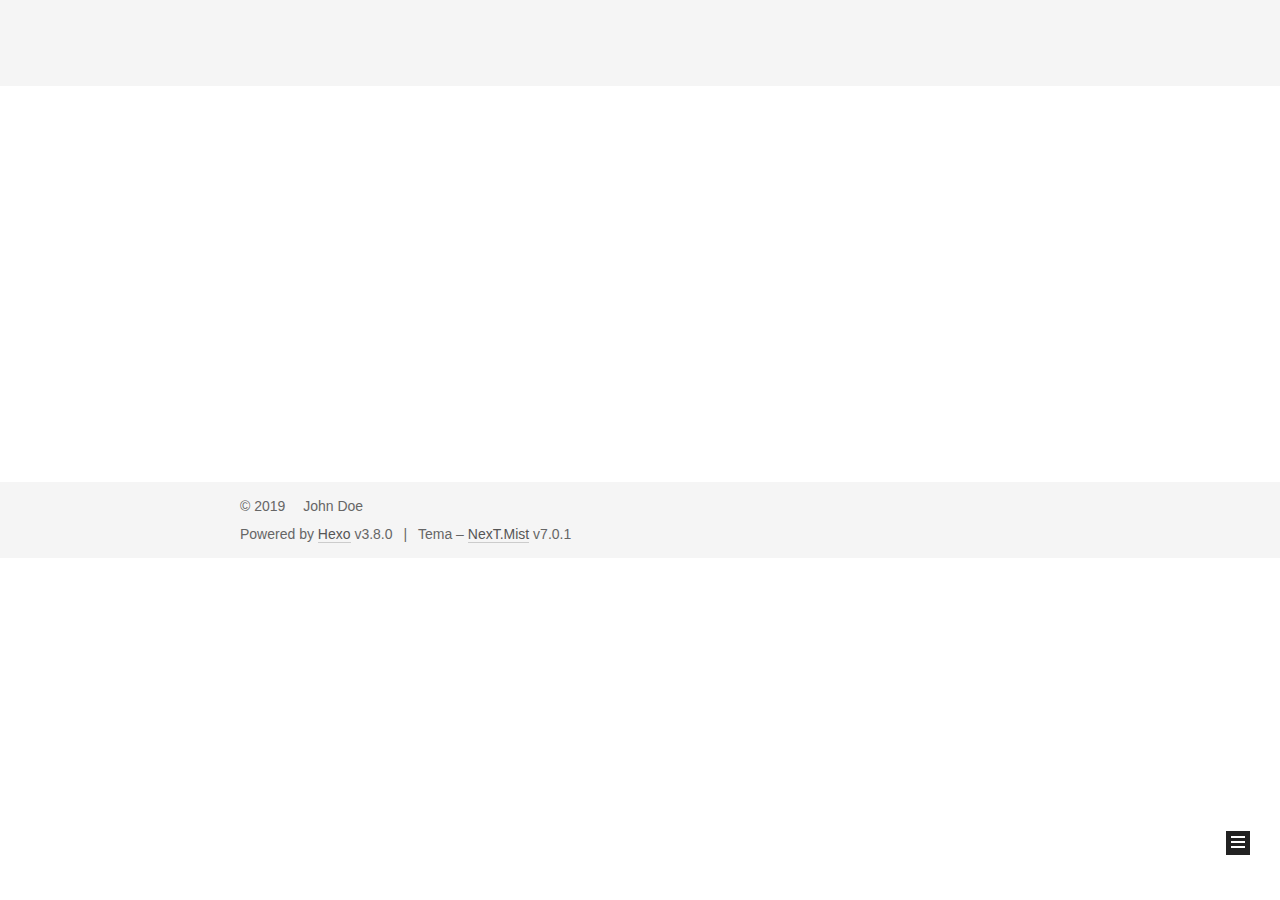
==== commit 987f7d87: "Site updated: 2019-03-23 18:30:00" ====
--- a/archives/index.html
+++ b/archives/index.html
@@ -98,7 +98,7 @@
 
   <meta property="og:type" content="website">
 <meta property="og:title" content="Hexo">
-<meta property="og:url" content="https://2435228436.github.io/rare-confused.github.io/archives/index.html">
+<meta property="og:url" content="https://rare-confused.github.io/archives/index.html">
 <meta property="og:site_name" content="Hexo">
 <meta property="og:locale" content="default">
 <meta name="twitter:card" content="summary">
@@ -109,7 +109,7 @@
 
 
 
-  <link rel="canonical" href="https://2435228436.github.io/rare-confused.github.io/archives/">
+  <link rel="canonical" href="https://rare-confused.github.io/archives/">
 
 
 
@@ -119,7 +119,7 @@
   };
 </script>
 
-  <title>Archive | Hexo</title>
+  <title>Archivio | Hexo</title>
   
 
 
@@ -232,7 +232,7 @@
 
     
 
-    <a href="/archives/" rel="section"><i class="menu-item-icon fa fa-fw fa-archive"></i> <br>Archives</a>
+    <a href="/archives/" rel="section"><i class="menu-item-icon fa fa-fw fa-archive"></i> <br>Archivi</a>
 
   </li>
 
@@ -295,7 +295,7 @@
         
           
         
-        Um..! 1 post. Keep on posting.
+        Mh..! 1 post. Continua così.
       </span>
       
 
@@ -454,7 +454,7 @@
 
 
 
-  <div class="theme-info">Theme – <a href="https://theme-next.org" class="theme-link" rel="noopener" target="_blank">NexT.Mist</a> v7.0.1</div>
+  <div class="theme-info">Tema – <a href="https://theme-next.org" class="theme-link" rel="noopener" target="_blank">NexT.Mist</a> v7.0.1</div>
 
 
 
--- a/css/main.css
+++ b/css/main.css
@@ -0,0 +1,2713 @@
+/* normalize.css v8.0.1 | MIT License | github.com/necolas/normalize.css */
+html {
+  line-height: 1.15; /* 1 */
+  -webkit-text-size-adjust: 100%; /* 2 */
+}
+body {
+  margin: 0;
+}
+main {
+  display: block;
+}
+h1 {
+  font-size: 2em;
+  margin: 0.67em 0;
+}
+hr {
+  box-sizing: content-box; /* 1 */
+  height: 0; /* 1 */
+  overflow: visible; /* 2 */
+}
+pre {
+  font-family: monospace, monospace; /* 1 */
+  font-size: 1em; /* 2 */
+}
+a {
+  background-color: transparent;
+}
+abbr[title] {
+  border-bottom: none; /* 1 */
+  text-decoration: underline; /* 2 */
+  text-decoration: underline dotted; /* 2 */
+}
+b,
+strong {
+  font-weight: bolder;
+}
+code,
+kbd,
+samp {
+  font-family: monospace, monospace; /* 1 */
+  font-size: 1em; /* 2 */
+}
+small {
+  font-size: 80%;
+}
+sub,
+sup {
+  font-size: 75%;
+  line-height: 0;
+  position: relative;
+  vertical-align: baseline;
+}
+sub {
+  bottom: -0.25em;
+}
+sup {
+  top: -0.5em;
+}
+img {
+  border-style: none;
+}
+button,
+input,
+optgroup,
+select,
+textarea {
+  font-family: inherit; /* 1 */
+  font-size: 100%; /* 1 */
+  line-height: 1.15; /* 1 */
+  margin: 0; /* 2 */
+}
+button,
+input {
+/* 1 */
+  overflow: visible;
+}
+button,
+select {
+/* 1 */
+  text-transform: none;
+}
+button,
+[type="button"],
+[type="reset"],
+[type="submit"] {
+  -webkit-appearance: button;
+}
+button::-moz-focus-inner,
+[type="button"]::-moz-focus-inner,
+[type="reset"]::-moz-focus-inner,
+[type="submit"]::-moz-focus-inner {
+  border-style: none;
+  padding: 0;
+}
+button:-moz-focusring,
+[type="button"]:-moz-focusring,
+[type="reset"]:-moz-focusring,
+[type="submit"]:-moz-focusring {
+  outline: 1px dotted ButtonText;
+}
+fieldset {
+  padding: 0.35em 0.75em 0.625em;
+}
+legend {
+  box-sizing: border-box; /* 1 */
+  color: inherit; /* 2 */
+  display: table; /* 1 */
+  max-width: 100%; /* 1 */
+  padding: 0; /* 3 */
+  white-space: normal; /* 1 */
+}
+progress {
+  vertical-align: baseline;
+}
+textarea {
+  overflow: auto;
+}
+[type="checkbox"],
+[type="radio"] {
+  box-sizing: border-box; /* 1 */
+  padding: 0; /* 2 */
+}
+[type="number"]::-webkit-inner-spin-button,
+[type="number"]::-webkit-outer-spin-button {
+  height: auto;
+}
+[type="search"] {
+  -webkit-appearance: textfield; /* 1 */
+  outline-offset: -2px; /* 2 */
+}
+[type="search"]::-webkit-search-decoration {
+  -webkit-appearance: none;
+}
+::-webkit-file-upload-button {
+  -webkit-appearance: button; /* 1 */
+  font: inherit; /* 2 */
+}
+details {
+  display: block;
+}
+summary {
+  display: list-item;
+}
+template {
+  display: none;
+}
+[hidden] {
+  display: none;
+}
+::selection {
+  background: #262a30;
+  color: #fff;
+}
+body {
+  position: relative;
+  font-family: 'Lato', "PingFang SC", "Microsoft YaHei", sans-serif;
+  font-size: 14px;
+  line-height: 2;
+  color: #555;
+  background: #fff;
+}
+@media (max-width: 991px) {
+  body {
+    padding-right: 0 !important;
+  }
+}
+@media (min-width: 1200px) {
+  body {
+    font-size: 16px;
+  }
+}
+h1,
+h2,
+h3,
+h4,
+h5,
+h6 {
+  margin: 20px 0 15px;
+  padding: 0;
+  font-weight: bold;
+  line-height: 1.5;
+  font-family: 'Lato', "PingFang SC", "Microsoft YaHei", sans-serif;
+}
+h1 {
+  font-size: 24px;
+}
+h1 code {
+  font-size: 1em;
+}
+@media (max-width: 767px) {
+  h1 {
+    font-size: 20px;
+  }
+  h1 code {
+    font-size: 1em;
+  }
+}
+h2 {
+  font-size: 22px;
+}
+h2 code {
+  font-size: 1em;
+}
+@media (max-width: 767px) {
+  h2 {
+    font-size: 18px;
+  }
+  h2 code {
+    font-size: 1em;
+  }
+}
+h3 {
+  font-size: 20px;
+}
+h3 code {
+  font-size: 1em;
+}
+@media (max-width: 767px) {
+  h3 {
+    font-size: 16px;
+  }
+  h3 code {
+    font-size: 1em;
+  }
+}
+h4 {
+  font-size: 18px;
+}
+h4 code {
+  font-size: 1em;
+}
+@media (max-width: 767px) {
+  h4 {
+    font-size: 14px;
+  }
+  h4 code {
+    font-size: 1em;
+  }
+}
+h5 {
+  font-size: 16px;
+}
+h5 code {
+  font-size: 1em;
+}
+@media (max-width: 767px) {
+  h5 {
+    font-size: 12px;
+  }
+  h5 code {
+    font-size: 1em;
+  }
+}
+h6 {
+  font-size: 14px;
+}
+h6 code {
+  font-size: 1em;
+}
+@media (max-width: 767px) {
+  h6 {
+    font-size: 10px;
+  }
+  h6 code {
+    font-size: 1em;
+  }
+}
+p {
+  margin: 0 0 20px 0;
+}
+a,
+span.exturl {
+  overflow-wrap: break-word;
+  word-wrap: break-word;
+  background-color: transparent;
+  color: #555;
+  text-decoration: none;
+  outline: none;
+  border-bottom: 1px solid #999;
+  cursor: pointer;
+}
+a:hover,
+span.exturl:hover {
+  color: #222;
+  border-bottom-color: #222;
+}
+video {
+  max-width: 100%;
+  display: block;
+  margin-left: auto;
+  margin-right: auto;
+}
+img {
+  display: block;
+  margin: auto;
+  max-width: 100%;
+  height: auto;
+}
+hr {
+  margin: 40px 0;
+  height: 3px;
+  border: none;
+  background-color: #ddd;
+  background-image: repeating-linear-gradient(-45deg, #fff, #fff 4px, transparent 4px, transparent 8px);
+}
+blockquote {
+  margin: 0;
+  padding: 0 15px;
+  color: #666;
+  border-left: 4px solid #ddd;
+}
+blockquote cite::before {
+  content: "-";
+  padding: 0 5px;
+}
+dt {
+  font-weight: 700;
+}
+dd {
+  margin: 0;
+  padding: 0;
+}
+kbd {
+  border: 1px solid #ccc;
+  border-radius: 0.2em;
+  box-shadow: 0.1em 0.1em 0.2em rgba(0,0,0,0.1);
+  background-color: #f9f9f9;
+  font-family: inherit;
+  background-image: linear-gradient(top, #eee, #fff, #eee);
+  padding: 0.1em 0.3em;
+  white-space: nowrap;
+}
+.text-left {
+  text-align: left;
+}
+.text-center {
+  text-align: center;
+}
+.text-right {
+  text-align: right;
+}
+.text-justify {
+  text-align: justify;
+}
+.text-nowrap {
+  white-space: nowrap;
+}
+.text-lowercase {
+  text-transform: lowercase;
+}
+.text-uppercase {
+  text-transform: uppercase;
+}
+.text-capitalize {
+  text-transform: capitalize;
+}
+.center-block {
+  display: block;
+  margin-left: auto;
+  margin-right: auto;
+}
+.clearfix:before,
+.clearfix:after {
+  content: " ";
+  display: table;
+}
+.clearfix:after {
+  clear: both;
+}
+.pullquote {
+  width: 45%;
+}
+.pullquote.left {
+  float: left;
+  margin-left: 5px;
+  margin-right: 10px;
+}
+.pullquote.right {
+  float: right;
+  margin-left: 10px;
+  margin-right: 5px;
+}
+.affix {
+  position: fixed;
+}
+.translation {
+  margin-top: -20px;
+  font-size: 14px;
+  color: #999;
+}
+.scrollbar-measure {
+  width: 100px;
+  height: 100px;
+  overflow: scroll;
+  position: absolute;
+  top: -9999px;
+}
+.use-motion .motion-element {
+  opacity: 0;
+}
+.table-container {
+  margin: 20px 0;
+  overflow: auto;
+  -webkit-overflow-scrolling: touch;
+}
+table {
+  width: 100%;
+  border-collapse: collapse;
+  border-spacing: 0;
+  font-size: 14px;
+}
+table > tbody > tr:nth-of-type(odd) {
+  background-color: #f9f9f9;
+}
+table > tbody > tr:hover {
+  background-color: #f5f5f5;
+}
+caption,
+th,
+td {
+  padding: 8px;
+  text-align: left;
+  vertical-align: middle;
+  font-weight: normal;
+}
+th,
+td {
+  border: 1px solid #ddd;
+  border-bottom: 3px solid #ddd;
+}
+th {
+  padding-bottom: 10px;
+  font-weight: 700;
+}
+td {
+  border-bottom-width: 1px;
+}
+html,
+body {
+  height: 100%;
+}
+.container {
+  position: relative;
+}
+.header-inner {
+  margin: 0 auto;
+  padding: 100px 0 70px;
+  width: 700px;
+}
+@media (min-width: 1200px) {
+  .container .header-inner {
+    width: 800px;
+  }
+}
+@media (min-width: 1600px) {
+  .container .header-inner {
+    width: 900px;
+  }
+}
+.main-inner {
+  margin: 0 auto;
+  width: 700px;
+}
+@media (min-width: 1200px) {
+  .container .main-inner {
+    width: 800px;
+  }
+}
+@media (min-width: 1600px) {
+  .container .main-inner {
+    width: 900px;
+  }
+}
+.footer {
+  padding: 20px 0;
+}
+.footer-inner {
+  box-sizing: border-box;
+  margin: 0px auto;
+  width: 700px;
+}
+@media (min-width: 1200px) {
+  .container .footer-inner {
+    width: 800px;
+  }
+}
+@media (min-width: 1600px) {
+  .container .footer-inner {
+    width: 900px;
+  }
+}
+pre,
+.highlight {
+  overflow: auto;
+  margin: 20px 0;
+  padding: 0;
+  font-size: 14px;
+  color: #4d4d4c;
+  background: #f7f7f7;
+  line-height: 1.6;
+}
+pre,
+code {
+  font-family: consolas, Menlo, "PingFang SC", "Microsoft YaHei", monospace;
+}
+code {
+  overflow-wrap: break-word;
+  word-wrap: break-word;
+  padding: 2px 4px;
+  color: #555;
+  background: #eee;
+  border-radius: 3px;
+  font-size: 14px;
+}
+pre {
+  padding: 10px;
+}
+pre code {
+  padding: 0;
+  color: #4d4d4c;
+  background: none;
+  text-shadow: none;
+}
+.highlight {
+  border-radius: 1px;
+}
+.highlight pre {
+  border: none;
+  margin: 0;
+  padding: 10px 0;
+}
+.highlight table {
+  margin: 0;
+  width: auto;
+  border: none;
+}
+.highlight td {
+  border: none;
+  padding: 0;
+}
+.highlight figcaption {
+  font-size: 1em;
+  color: #4d4d4c;
+  line-height: 1em;
+  margin-bottom: 1em;
+  margin: 0em;
+  padding: 0.5em;
+  background: #eee;
+  border-bottom: 1px solid #e9e9e9;
+}
+.highlight figcaption:before,
+.highlight figcaption:after {
+  content: " ";
+  display: table;
+}
+.highlight figcaption:after {
+  clear: both;
+}
+.highlight figcaption a {
+  float: right;
+  color: #4d4d4c;
+}
+.highlight figcaption a:hover {
+  border-bottom-color: #4d4d4c;
+}
+.highlight .gutter pre {
+  padding-left: 10px;
+  padding-right: 10px;
+  color: #869194;
+  text-align: right;
+  background-color: #eff2f3;
+}
+.highlight .code pre {
+  width: 100%;
+  padding-left: 10px;
+  padding-right: 10px;
+  background-color: #f7f7f7;
+}
+.highlight .line {
+  height: 20px;
+}
+.gutter {
+  -webkit-user-select: none;
+  -moz-user-select: none;
+  -ms-user-select: none;
+  user-select: none;
+}
+.gist table {
+  width: auto;
+}
+.gist table td {
+  border: none;
+}
+pre .deletion {
+  background: #fdd;
+}
+pre .addition {
+  background: #dfd;
+}
+pre .meta {
+  color: #8959a8;
+}
+pre .comment {
+  color: #8e908c;
+}
+pre .variable,
+pre .attribute,
+pre .tag,
+pre .name,
+pre .regexp,
+pre .ruby .constant,
+pre .xml .tag .title,
+pre .xml .pi,
+pre .xml .doctype,
+pre .html .doctype,
+pre .css .id,
+pre .css .class,
+pre .css .pseudo {
+  color: #c82829;
+}
+pre .number,
+pre .preprocessor,
+pre .built_in,
+pre .builtin-name,
+pre .literal,
+pre .params,
+pre .constant,
+pre .command {
+  color: #f5871f;
+}
+pre .ruby .class .title,
+pre .css .rules .attribute,
+pre .string,
+pre .symbol,
+pre .value,
+pre .inheritance,
+pre .header,
+pre .ruby .symbol,
+pre .xml .cdata,
+pre .special,
+pre .formula {
+  color: #718c00;
+}
+pre .title,
+pre .css .hexcolor {
+  color: #3e999f;
+}
+pre .function,
+pre .python .decorator,
+pre .python .title,
+pre .ruby .function .title,
+pre .ruby .title .keyword,
+pre .perl .sub,
+pre .javascript .title,
+pre .coffeescript .title {
+  color: #4271ae;
+}
+pre .keyword,
+pre .javascript .function {
+  color: #8959a8;
+}
+.posts-expand .post-body img.full-image {
+  border: none;
+}
+.blockquote-center,
+.page-home .post-type-quote blockquote,
+.page-post-detail .post-type-quote blockquote {
+  position: relative;
+  margin: 40px 0;
+  padding: 0;
+  border-left: none;
+  text-align: center;
+}
+.blockquote-center::before,
+.page-home .post-type-quote blockquote::before,
+.page-post-detail .post-type-quote blockquote::before,
+.blockquote-center::after,
+.page-home .post-type-quote blockquote::after,
+.page-post-detail .post-type-quote blockquote::after {
+  position: absolute;
+  content: ' ';
+  display: block;
+  width: 100%;
+  height: 24px;
+  opacity: 0.2;
+  background-repeat: no-repeat;
+  background-position: 0 -6px;
+  background-size: 22px 22px;
+}
+.blockquote-center::before,
+.page-home .post-type-quote blockquote::before,
+.page-post-detail .post-type-quote blockquote::before {
+  top: -20px;
+  background-image: url("../images/quote-l.svg");
+  border-top: 1px solid #ccc;
+}
+.blockquote-center::after,
+.page-home .post-type-quote blockquote::after,
+.page-post-detail .post-type-quote blockquote::after {
+  bottom: -20px;
+  background-image: url("../images/quote-r.svg");
+  border-bottom: 1px solid #ccc;
+  background-position: 100% 8px;
+}
+.blockquote-center p,
+.page-home .post-type-quote blockquote p,
+.page-post-detail .post-type-quote blockquote p,
+.blockquote-center div,
+.page-home .post-type-quote blockquote div,
+.page-post-detail .post-type-quote blockquote div {
+  text-align: center;
+}
+.post .post-body .group-picture img {
+  box-sizing: border-box;
+  padding: 0 3px;
+  border: none;
+}
+.post .group-picture-row {
+  overflow: hidden;
+  margin-top: 6px;
+}
+.post .group-picture-row:first-child {
+  margin-top: 0;
+}
+.post .group-picture-column {
+  float: left;
+}
+.page-post-detail .post-body .group-picture-column {
+  float: none;
+  margin-top: 10px;
+  width: auto !important;
+}
+.page-post-detail .post-body .group-picture-column img {
+  margin: 0 auto;
+}
+.page-archive .group-picture-container {
+  overflow: hidden;
+}
+.page-archive .group-picture-row {
+  float: left;
+}
+.page-archive .group-picture-row:first-child {
+  margin-top: 6px;
+}
+.page-archive .group-picture-column {
+  max-width: 150px;
+  max-height: 150px;
+}
+.post-body .label {
+  display: inline;
+  padding: 0 2px;
+  white-space: nowrap;
+}
+.post-body .label.default {
+  background-color: #f0f0f0;
+}
+.post-body .label.primary {
+  background-color: #efe6f7;
+}
+.post-body .label.info {
+  background-color: #e5f2f8;
+}
+.post-body .label.success {
+  background-color: #e7f4e9;
+}
+.post-body .label.warning {
+  background-color: #fcf6e1;
+}
+.post-body .label.danger {
+  background-color: #fae8eb;
+}
+.post-body .note {
+  position: relative;
+  padding: 15px;
+  margin-bottom: 20px;
+  border: 1px solid #eee;
+  border-left-width: 5px;
+  border-radius: 3px;
+}
+.post-body .note h2,
+.post-body .note h3,
+.post-body .note h4,
+.post-body .note h5,
+.post-body .note h6 {
+  margin-top: 0;
+  margin-bottom: 0;
+  border-bottom: initial;
+  padding-top: 0 !important;
+}
+.post-body .note p:first-child,
+.post-body .note ul:first-child,
+.post-body .note ol:first-child,
+.post-body .note table:first-child,
+.post-body .note pre:first-child,
+.post-body .note blockquote:first-child {
+  margin-top: 0;
+}
+.post-body .note p:last-child,
+.post-body .note ul:last-child,
+.post-body .note ol:last-child,
+.post-body .note table:last-child,
+.post-body .note pre:last-child,
+.post-body .note blockquote:last-child {
+  margin-bottom: 0;
+}
+.post-body .note.default {
+  border-left-color: #777;
+}
+.post-body .note.default h2,
+.post-body .note.default h3,
+.post-body .note.default h4,
+.post-body .note.default h5,
+.post-body .note.default h6 {
+  color: #777;
+}
+.post-body .note.primary {
+  border-left-color: #6f42c1;
+}
+.post-body .note.primary h2,
+.post-body .note.primary h3,
+.post-body .note.primary h4,
+.post-body .note.primary h5,
+.post-body .note.primary h6 {
+  color: #6f42c1;
+}
+.post-body .note.info {
+  border-left-color: #428bca;
+}
+.post-body .note.info h2,
+.post-body .note.info h3,
+.post-body .note.info h4,
+.post-body .note.info h5,
+.post-body .note.info h6 {
+  color: #428bca;
+}
+.post-body .note.success {
+  border-left-color: #5cb85c;
+}
+.post-body .note.success h2,
+.post-body .note.success h3,
+.post-body .note.success h4,
+.post-body .note.success h5,
+.post-body .note.success h6 {
+  color: #5cb85c;
+}
+.post-body .note.warning {
+  border-left-color: #f0ad4e;
+}
+.post-body .note.warning h2,
+.post-body .note.warning h3,
+.post-body .note.warning h4,
+.post-body .note.warning h5,
+.post-body .note.warning h6 {
+  color: #f0ad4e;
+}
+.post-body .note.danger {
+  border-left-color: #d9534f;
+}
+.post-body .note.danger h2,
+.post-body .note.danger h3,
+.post-body .note.danger h4,
+.post-body .note.danger h5,
+.post-body .note.danger h6 {
+  color: #d9534f;
+}
+.post-body .tabs {
+  position: relative;
+  display: block;
+  margin-bottom: 20px;
+  padding-top: 10px;
+}
+.post-body .tabs ul.nav-tabs {
+  margin: 0;
+  padding: 0;
+  display: flex;
+  margin-bottom: -1px;
+}
+@media (max-width: 413px) {
+  .post-body .tabs ul.nav-tabs {
+    display: block;
+    margin-bottom: 5px;
+  }
+}
+.post-body .tabs ul.nav-tabs li.tab {
+  list-style-type: none !important;
+  margin: 0 0.25em 0 0;
+  border-top: 3px solid transparent;
+  border-left: 1px solid transparent;
+  border-right: 1px solid transparent;
+}
+@media (max-width: 413px) {
+  .post-body .tabs ul.nav-tabs li.tab {
+    margin: initial;
+    border-top: 1px solid transparent;
+    border-left: 3px solid transparent;
+    border-right: 1px solid transparent;
+    border-bottom: 1px solid transparent;
+  }
+}
+.post-body .tabs ul.nav-tabs li.tab a {
+  outline: 0;
+  border-bottom: initial;
+  display: block;
+  line-height: 1.8em;
+  padding: 0.25em 0.75em;
+  transition-duration: 0.2s;
+  transition-timing-function: ease-out;
+  transition-delay: 0s;
+}
+.post-body .tabs ul.nav-tabs li.tab a i {
+  width: 1.285714285714286em;
+}
+.post-body .tabs ul.nav-tabs li.tab.active {
+  border-top: 3px solid #fc6423;
+  border-left: 1px solid #ddd;
+  border-right: 1px solid #ddd;
+  background-color: #fff;
+}
+@media (max-width: 413px) {
+  .post-body .tabs ul.nav-tabs li.tab.active {
+    border-top: 1px solid #ddd;
+    border-left: 3px solid #fc6423;
+    border-right: 1px solid #ddd;
+    border-bottom: 1px solid #ddd;
+  }
+}
+.post-body .tabs ul.nav-tabs li.tab.active a {
+  cursor: default;
+  color: #555;
+}
+.post-body .tabs .tab-content {
+  background-color: #fff;
+}
+.post-body .tabs .tab-content .tab-pane {
+  border: 1px solid #ddd;
+  padding: 20px 20px 0 20px;
+}
+.post-body .tabs .tab-content .tab-pane:not(.active) {
+  display: none !important;
+}
+.post-body .tabs .tab-content .tab-pane.active {
+  display: block !important;
+}
+.btn {
+  display: inline-block;
+  padding: 0 20px;
+  font-size: 14px;
+  color: #555;
+  background: transparent;
+  border: 2px solid #222;
+  text-decoration: none;
+  border-radius: 0;
+  transition-property: background-color;
+  transition-duration: 0.2s;
+  transition-timing-function: ease-in-out;
+  transition-delay: 0s;
+  line-height: 2;
+}
+.btn:hover {
+  border-color: #222;
+  color: #222;
+  background: #fff;
+}
+.btn +.btn {
+  margin: 0 0 8px 8px;
+}
+.btn .fa-fw {
+  width: 1.285714285714286em;
+  text-align: left;
+}
+.btn-bar {
+  display: block;
+  width: 22px;
+  height: 2px;
+  background: #555;
+  border-radius: 1px;
+}
+.btn-bar+.btn-bar {
+  margin-top: 4px;
+}
+.pagination {
+  margin: 120px 0 40px;
+  text-align: center;
+  border-top: 1px solid #eee;
+}
+.page-number-basic,
+.pagination .prev,
+.pagination .next,
+.pagination .page-number,
+.pagination .space {
+  display: inline-block;
+  position: relative;
+  top: -1px;
+  margin: 0 10px;
+  padding: 0 11px;
+}
+@media (max-width: 767px) {
+  .page-number-basic,
+  .pagination .prev,
+  .pagination .next,
+  .pagination .page-number,
+  .pagination .space {
+    margin: 0 5px;
+  }
+}
+.pagination .prev,
+.pagination .next,
+.pagination .page-number {
+  border-bottom: 0;
+  border-top: 1px solid #eee;
+  transition-property: border-color;
+  transition-duration: 0.2s;
+  transition-timing-function: ease-in-out;
+  transition-delay: 0s;
+}
+.pagination .prev:hover,
+.pagination .next:hover,
+.pagination .page-number:hover {
+  border-top-color: #222;
+}
+.pagination .space {
+  padding: 0;
+  margin: 0;
+}
+.pagination .prev {
+  margin-left: 0;
+}
+.pagination .next {
+  margin-right: 0;
+}
+.pagination .page-number.current {
+  color: #fff;
+  background: #ccc;
+  border-top-color: #ccc;
+}
+@media (max-width: 767px) {
+  .pagination {
+    border-top: none;
+  }
+  .pagination .prev,
+  .pagination .next,
+  .pagination .page-number {
+    margin-bottom: 10px;
+    border-top: 0;
+    border-bottom: 1px solid #eee;
+    padding: 0 10px;
+  }
+  .pagination .prev:hover,
+  .pagination .next:hover,
+  .pagination .page-number:hover {
+    border-bottom-color: #222;
+  }
+}
+.comments {
+  margin: 60px 20px 0;
+}
+.back-to-top {
+  box-sizing: border-box;
+  position: fixed;
+  bottom: -100px;
+  right: 30px;
+  z-index: 1050;
+  padding: 0 6px;
+  width: 24px;
+  background: #222;
+  font-size: 12px;
+  opacity: 1;
+  color: #fff;
+  cursor: pointer;
+  text-align: center;
+  transition-property: bottom;
+  transition-duration: 0.2s;
+  transition-timing-function: ease-in-out;
+  transition-delay: 0s;
+}
+.back-to-top.back-to-top-on {
+  bottom: 19px;
+}
+.back-to-top:hover {
+  color: #87daff;
+}
+.header {
+  background: transparent;
+}
+.header-inner {
+  position: relative;
+}
+.headband {
+  height: 3px;
+  background: #222;
+}
+.site-meta {
+  margin: 0;
+  text-align: left;
+}
+@media (max-width: 767px) {
+  .site-meta {
+    text-align: center;
+  }
+}
+.brand {
+  position: relative;
+  display: inline-block;
+  padding: 0 40px;
+  color: #222;
+  background: #222;
+  border-bottom: none;
+}
+.brand:hover {
+  color: #222;
+}
+.logo {
+  display: inline-block;
+  margin-right: 5px;
+  line-height: 36px;
+  vertical-align: top;
+}
+.site-title {
+  display: inline-block;
+  vertical-align: top;
+  line-height: 36px;
+  font-size: 20px;
+  font-weight: normal;
+  font-family: 'Lato', "PingFang SC", "Microsoft YaHei", sans-serif;
+}
+.site-subtitle {
+  margin-top: 10px;
+  font-size: 13px;
+  color: #999;
+}
+.use-motion .brand {
+  opacity: 0;
+}
+.use-motion .logo,
+.use-motion .site-title,
+.use-motion .site-subtitle,
+.use-motion .custom-logo-image {
+  opacity: 0;
+  position: relative;
+  top: -10px;
+}
+.site-nav-toggle {
+  display: none;
+  position: absolute;
+  top: 10px;
+  left: 10px;
+}
+@media (max-width: 767px) {
+  .site-nav-toggle {
+    display: block;
+  }
+}
+.site-nav-toggle button {
+  margin-top: 2px;
+  padding: 9px 10px;
+  background: transparent;
+  border: none;
+}
+@media (max-width: 767px) {
+  .site-nav {
+    display: none;
+    margin: 0 -10px;
+    padding: 0 10px;
+    clear: both;
+    border-top: 1px solid #ddd;
+  }
+}
+@media (min-width: 768px) and (max-width: 991px) {
+  .site-nav {
+    display: block !important;
+  }
+}
+@media (min-width: 992px) {
+  .site-nav {
+    display: block !important;
+  }
+}
+.menu {
+  margin-top: 20px;
+  padding-left: 0;
+  text-align: center;
+}
+.menu .menu-item {
+  display: inline-block;
+  margin: 0 10px;
+  list-style: none;
+}
+@media (max-width: 767px) {
+  .menu .menu-item {
+    margin-top: 10px;
+  }
+}
+.menu .menu-item a,
+.menu .menu-item span.exturl {
+  display: block;
+  font-size: 13px;
+  line-height: inherit;
+  border-bottom: 1px solid transparent;
+  transition-property: border-color;
+  transition-duration: 0.2s;
+  transition-timing-function: ease-in-out;
+  transition-delay: 0s;
+}
+.menu .menu-item a:hover,
+.menu .menu-item span.exturl:hover {
+  border-bottom-color: #222;
+}
+.menu .menu-item .fa {
+  margin-right: 5px;
+}
+.use-motion .menu-item {
+  opacity: 0;
+}
+.post-body {
+  overflow-wrap: break-word;
+  word-wrap: break-word;
+  font-family: 'Lato', "PingFang SC", "Microsoft YaHei", sans-serif;
+}
+.post-body span.exturl .fa {
+  font-size: 14px;
+  margin-left: 4px;
+}
+.post-body .fancybox img {
+  display: block !important;
+  margin: 0 auto;
+  cursor: pointer;
+  cursor: zoom-in;
+}
+.post-body .image-caption,
+.post-body .figure .caption {
+  margin: -20px auto 15px;
+  text-align: center;
+  font-size: 14px;
+  color: #999;
+  font-weight: bold;
+  line-height: 1;
+}
+.post-sticky-flag {
+  display: inline-block;
+  font-size: 16px;
+  transform: rotate(30deg);
+}
+.use-motion .post-block,
+.use-motion .pagination,
+.use-motion .comments {
+  opacity: 0;
+}
+.use-motion .post-header {
+  opacity: 0;
+}
+.use-motion .post-body {
+  opacity: 0;
+}
+.use-motion .collection-title {
+  opacity: 0;
+}
+.posts-expand {
+  padding-top: 40px;
+}
+@media (max-width: 767px) {
+  .posts-expand {
+    margin: 0 20px;
+  }
+  .post-body pre .gutter pre {
+    padding-right: 10px;
+  }
+  .post-body .highlight {
+    margin-left: 0px;
+    margin-right: 0px;
+    padding: 0;
+  }
+  .post-body .highlight .gutter pre {
+    padding-right: 10px;
+  }
+}
+@media (min-width: 992px) {
+  .posts-expand .post-body {
+    text-align: justify;
+  }
+}
+@media (max-width: 991px) {
+  .posts-expand .post-body {
+    text-align: justify;
+  }
+}
+.posts-expand .post-body h2,
+.posts-expand .post-body h3,
+.posts-expand .post-body h4,
+.posts-expand .post-body h5,
+.posts-expand .post-body h6 {
+  padding-top: 10px;
+}
+.posts-expand .post-body h2 .header-anchor,
+.posts-expand .post-body h3 .header-anchor,
+.posts-expand .post-body h4 .header-anchor,
+.posts-expand .post-body h5 .header-anchor,
+.posts-expand .post-body h6 .header-anchor {
+  float: right;
+  margin-left: 10px;
+  color: #ccc;
+  border-bottom-style: none;
+  visibility: hidden;
+}
+.posts-expand .post-body h2 .header-anchor:hover,
+.posts-expand .post-body h3 .header-anchor:hover,
+.posts-expand .post-body h4 .header-anchor:hover,
+.posts-expand .post-body h5 .header-anchor:hover,
+.posts-expand .post-body h6 .header-anchor:hover {
+  color: inherit;
+}
+.posts-expand .post-body h2:hover .header-anchor,
+.posts-expand .post-body h3:hover .header-anchor,
+.posts-expand .post-body h4:hover .header-anchor,
+.posts-expand .post-body h5:hover .header-anchor,
+.posts-expand .post-body h6:hover .header-anchor {
+  visibility: visible;
+}
+.posts-expand .post-body ul > li {
+  list-style: circle;
+}
+.posts-expand .post-body img {
+  box-sizing: border-box;
+  margin: 0 auto 25px;
+  padding: 3px;
+  border: 1px solid #ddd;
+}
+@media (max-width: 767px) {
+  .posts-collapse {
+    margin: 0 20px;
+  }
+  .posts-collapse .post-title,
+  .posts-collapse .post-meta {
+    display: block;
+    width: auto;
+    text-align: left;
+  }
+}
+.posts-collapse {
+  position: relative;
+  z-index: 1010;
+  margin-left: 0;
+}
+.posts-collapse::after {
+  content: " ";
+  position: absolute;
+  top: 20px;
+  left: 0;
+  margin-left: -2px;
+  width: 4px;
+  height: 100%;
+  background: #f5f5f5;
+  z-index: -1;
+}
+@media (max-width: 767px) {
+  .posts-collapse {
+    margin: 0 20px;
+  }
+}
+.posts-collapse .collection-title {
+  position: relative;
+  margin: 60px 0;
+}
+.posts-collapse .collection-title h1,
+.posts-collapse .collection-title h2 {
+  margin-left: 20px;
+}
+.posts-collapse .collection-title small {
+  color: #bbb;
+  margin-left: 5px;
+}
+.posts-collapse .collection-title::before {
+  content: " ";
+  position: absolute;
+  left: 0;
+  top: 50%;
+  margin-left: -4px;
+  margin-top: -4px;
+  width: 8px;
+  height: 8px;
+  background: #bbb;
+  border-radius: 50%;
+}
+.posts-collapse .post {
+  margin: 30px 0;
+}
+.posts-collapse .post-header {
+  position: relative;
+  transition-duration: 0.2s;
+  transition-timing-function: ease-in-out;
+  transition-delay: 0s;
+  transition-property: border;
+  border-bottom: 1px dashed #ccc;
+}
+.posts-collapse .post-header::before {
+  content: " ";
+  position: absolute;
+  left: 0;
+  top: 12px;
+  width: 6px;
+  height: 6px;
+  margin-left: -4px;
+  background: #bbb;
+  border-radius: 50%;
+  border: 1px solid #fff;
+  transition-duration: 0.2s;
+  transition-timing-function: ease-in-out;
+  transition-delay: 0s;
+  transition-property: background;
+}
+.posts-collapse .post-header:hover {
+  border-bottom-color: #666;
+}
+.posts-collapse .post-header:hover::before {
+  background: #222;
+}
+.posts-collapse .post-meta {
+  position: absolute;
+  font-size: 12px;
+  left: 20px;
+  top: 5px;
+}
+.posts-collapse .post-comments-count {
+  display: none;
+}
+.posts-collapse .post-title {
+  margin-left: 60px;
+  font-size: 16px;
+  font-weight: normal;
+  line-height: inherit;
+}
+.posts-collapse .post-title::after {
+  margin-left: 3px;
+  opacity: 0.6;
+}
+.posts-collapse .post-title a,
+.posts-collapse .post-title span.exturl {
+  color: #666;
+  border-bottom: none;
+}
+.page-home .post-type-quote .post-header,
+.page-post-detail .post-type-quote .post-header,
+.page-home .post-type-quote .post-tags,
+.page-post-detail .post-type-quote .post-tags {
+  display: none;
+}
+.posts-expand .post-title {
+  overflow-wrap: break-word;
+  word-wrap: break-word;
+  text-align: center;
+  font-weight: 400;
+}
+.posts-expand .post-title-link {
+  display: inline-block;
+  position: relative;
+  color: #555;
+  border-bottom: none;
+  line-height: 1.2;
+  vertical-align: top;
+}
+.posts-expand .post-title-link::before {
+  content: "";
+  position: absolute;
+  width: 100%;
+  height: 2px;
+  bottom: 0;
+  left: 0;
+  background-color: #000;
+  visibility: hidden;
+  transform: scaleX(0);
+  transition-duration: 0.2s;
+  transition-timing-function: ease-in-out;
+  transition-delay: 0s;
+}
+.posts-expand .post-title-link:hover::before {
+  visibility: visible;
+  transform: scaleX(1);
+}
+.posts-expand .post-title-link .fa {
+  font-size: 20px;
+  margin-left: 5px;
+}
+.posts-expand .post-meta {
+  margin: 3px 0 60px 0;
+  color: #999;
+  font-family: 'Lato', "PingFang SC", "Microsoft YaHei", sans-serif;
+  font-size: 12px;
+  text-align: center;
+}
+.posts-expand .post-meta .post-category-list {
+  display: inline-block;
+  margin: 0;
+  padding: 3px;
+}
+.posts-expand .post-meta .post-category-list-link {
+  color: #999;
+}
+.posts-expand .post-meta .post-description {
+  font-size: 14px;
+  margin-top: 2px;
+}
+.posts-expand .post-meta time {
+  border-bottom: 1px dashed #999;
+  cursor: help;
+}
+.post-meta-divider {
+  margin: 0 0.5em;
+}
+.post-meta-item-icon {
+  margin-right: 3px;
+}
+@media (min-width: 768px) and (max-width: 991px) {
+  .post-meta-item-icon {
+    display: inline-block;
+  }
+}
+@media (max-width: 767px) {
+  .post-meta-item-icon {
+    display: inline-block;
+  }
+}
+@media (min-width: 768px) and (max-width: 991px) {
+  .post-meta-item-text {
+    display: none;
+  }
+}
+@media (max-width: 767px) {
+  .post-meta-item-text {
+    display: none;
+  }
+}
+.post-button {
+  margin-top: 40px;
+}
+.posts-expand .post-tags {
+  margin-top: 40px;
+  text-align: center;
+}
+.posts-expand .post-tags a {
+  display: inline-block;
+  margin-right: 10px;
+  font-size: 13px;
+}
+.post-nav {
+  display: table;
+  margin-top: 15px;
+  width: 100%;
+  border-top: 1px solid #eee;
+}
+.post-nav-divider {
+  display: table-cell;
+  width: 10%;
+}
+.post-nav-item {
+  display: table-cell;
+  padding: 10px 0 0 0;
+  width: 45%;
+  vertical-align: top;
+}
+.post-nav-item a {
+  position: relative;
+  display: block;
+  line-height: 25px;
+  font-size: 14px;
+  color: #555;
+  border-bottom: none;
+}
+.post-nav-item a:hover {
+  color: #222;
+  border-bottom: none;
+}
+.post-nav-item a:active {
+  top: 2px;
+}
+.post-nav-item .fa {
+  font-size: 12px;
+  margin-right: 5px;
+}
+.post-nav-next a {
+  padding-left: 5px;
+}
+.post-nav-prev {
+  text-align: right;
+}
+.post-nav-prev a {
+  padding-right: 5px;
+}
+.post-nav-prev .fa {
+  margin-left: 5px;
+}
+.posts-expand .post-eof {
+  display: block;
+  margin: 80px auto 60px;
+  width: 8%;
+  height: 1px;
+  background: #ccc;
+  text-align: center;
+}
+.post:last-child .post-eof.post-eof.post-eof {
+  display: none;
+}
+.post-gallery {
+  display: table;
+  table-layout: fixed;
+  width: 100%;
+  border-collapse: separate;
+}
+.post-gallery-row {
+  display: table-row;
+}
+.post-gallery .post-gallery-img {
+  display: table-cell;
+  text-align: center;
+  vertical-align: middle;
+  border: none;
+}
+.post-gallery .post-gallery-img img {
+  max-width: 100%;
+  max-height: 100%;
+  border: none;
+}
+.fancybox-close,
+.fancybox-close:hover {
+  border: none;
+}
+.rtl.post-body p,
+.rtl.post-body a,
+.rtl.post-body h1,
+.rtl.post-body h2,
+.rtl.post-body h3,
+.rtl.post-body h4,
+.rtl.post-body h5,
+.rtl.post-body h6,
+.rtl.post-body li,
+.rtl.post-body ul,
+.rtl.post-body ol {
+  direction: rtl;
+  font-family: UKIJ Ekran;
+}
+.rtl.post-title {
+  font-family: UKIJ Ekran;
+}
+.sidebar {
+  position: fixed;
+  right: 0;
+  top: 0;
+  bottom: 0;
+  width: 0;
+  z-index: 1040;
+  box-shadow: inset 0 2px 6px #000;
+  background: #222;
+}
+.sidebar a,
+.sidebar span.exturl {
+  color: #999;
+  border-bottom-color: #555;
+}
+.sidebar a:hover,
+.sidebar span.exturl:hover {
+  color: #eee;
+  border-bottom-color: #eee;
+}
+@media (max-width: 991px) {
+  .sidebar {
+    display: none !important;
+  }
+}
+.sidebar-inner {
+  position: relative;
+  padding: 20px 10px;
+  color: #999;
+  text-align: center;
+}
+.site-overview-wrap {
+  overflow: hidden;
+}
+.site-overview {
+  overflow-y: auto;
+  overflow-x: hidden;
+}
+.cc-license {
+  margin-top: 10px;
+  text-align: center;
+}
+.cc-license .cc-opacity {
+  opacity: 0.7;
+  border-bottom: none;
+}
+.cc-license .cc-opacity:hover {
+  opacity: 0.9;
+}
+.cc-license img {
+  display: inline-block;
+}
+.sidebar-toggle {
+  position: fixed;
+  right: 30px;
+  bottom: 45px;
+  width: 14px;
+  height: 14px;
+  padding: 5px;
+  background: #222;
+  line-height: 0;
+  z-index: 1050;
+  cursor: pointer;
+}
+.sidebar-toggle:hover .sidebar-toggle-line {
+  background: #87daff;
+}
+@media (min-width: 768px) and (max-width: 991px) {
+  .sidebar-toggle {
+    display: none !important;
+  }
+}
+@media (max-width: 767px) {
+  .sidebar-toggle {
+    display: none !important;
+  }
+}
+.sidebar-toggle-line {
+  position: relative;
+  display: inline-block;
+  vertical-align: top;
+  height: 2px;
+  width: 100%;
+  background: #fff;
+  margin-top: 3px;
+}
+.sidebar-toggle-line:first-child {
+  margin-top: 0;
+}
+.site-author-image {
+  display: block;
+  margin: 0 auto;
+  padding: 2px;
+  max-width: 96px;
+  height: auto;
+  border: 2px solid #333;
+  opacity: 1;
+}
+.site-author-name {
+  margin: 5px 0 0;
+  text-align: center;
+  color: #f5f5f5;
+  font-weight: normal;
+}
+.site-description {
+  margin-top: 5px;
+  text-align: center;
+  font-size: 14px;
+  color: #999;
+}
+.links-of-author {
+  margin-top: 20px;
+}
+.links-of-author a,
+.links-of-author span.exturl {
+  display: inline-block;
+  vertical-align: middle;
+  margin-right: 10px;
+  margin-bottom: 10px;
+  border-bottom-color: #555;
+  font-size: 13px;
+}
+.links-of-author a:before,
+.links-of-author span.exturl:before {
+  display: inline-block;
+  vertical-align: middle;
+  margin-right: 3px;
+  content: " ";
+  width: 4px;
+  height: 4px;
+  border-radius: 50%;
+  background: #42ff4f;
+}
+.feed-link,
+.chat {
+  margin-top: 10px;
+}
+.feed-link a,
+.chat a {
+  display: inline-block;
+  padding: 0 15px;
+  color: #fc6423;
+  border: 1px solid #fc6423;
+  border-radius: 4px;
+}
+.feed-link a i,
+.chat a i {
+  color: #fc6423;
+  font-size: 14px;
+}
+.feed-link a:hover,
+.chat a:hover {
+  color: #fff;
+  background: #fc6423;
+}
+.feed-link a:hover i,
+.chat a:hover i {
+  color: #fff;
+}
+.links-of-blogroll {
+  margin-top: 10px;
+  font-size: 13px;
+}
+.links-of-blogroll-title {
+  margin-top: 0;
+  font-size: 14px;
+  font-weight: 600;
+}
+.links-of-blogroll-list {
+  margin: 0;
+  padding: 0;
+  list-style: none;
+}
+.links-of-blogroll-item {
+  padding: 2px 10px;
+}
+.links-of-blogroll-item a,
+.links-of-blogroll-item span.exturl {
+  max-width: 280px;
+  box-sizing: border-box;
+  display: inline-block;
+  overflow: hidden;
+  white-space: nowrap;
+  text-overflow: ellipsis;
+}
+.sidebar-nav {
+  margin: 0 0 20px;
+  padding-left: 0;
+}
+.sidebar-nav li {
+  display: inline-block;
+  cursor: pointer;
+  border-bottom: 1px solid transparent;
+  font-size: 14px;
+  color: #555;
+}
+.sidebar-nav li:hover {
+  color: #f5f5f5;
+}
+.page-post-detail .sidebar-nav-toc {
+  padding: 0 5px;
+}
+.page-post-detail .sidebar-nav-overview {
+  margin-left: 10px;
+}
+.sidebar-nav .sidebar-nav-active {
+  color: #87daff;
+  border-bottom-color: #87daff;
+}
+.sidebar-nav .sidebar-nav-active:hover {
+  color: #87daff;
+}
+.sidebar-panel {
+  display: none;
+}
+.sidebar-panel-active {
+  display: block;
+}
+.site-state {
+  display: flex;
+  justify-content: center;
+  overflow: hidden;
+  line-height: 1.4;
+  white-space: nowrap;
+  text-align: center;
+  margin-top: 10px;
+}
+.site-state-item {
+  padding: 0 15px;
+  border-left: 1px solid #333;
+}
+.site-state-item:first-child {
+  border-left: none;
+}
+.site-state-item a {
+  border-bottom: none;
+}
+.site-state-item-count {
+  display: block;
+  text-align: center;
+  color: inherit;
+  font-weight: 600;
+  font-size: 18px;
+}
+.site-state-item-name {
+  font-size: 13px;
+  color: inherit;
+}
+.post-toc-empty {
+  font-size: 14px;
+  color: #666;
+}
+.post-toc-wrap {
+  overflow: hidden;
+}
+.post-toc {
+  overflow: auto;
+}
+.post-toc ol {
+  margin: 0;
+  padding: 0 2px 5px 10px;
+  text-align: left;
+  list-style: none;
+  font-size: 14px;
+}
+.post-toc ol > ol {
+  padding-left: 0;
+}
+.post-toc ol a {
+  transition-duration: 0.2s;
+  transition-timing-function: ease-in-out;
+  transition-delay: 0s;
+  transition-property: all;
+  color: #999;
+  border-bottom-color: #555;
+}
+.post-toc ol a:hover {
+  color: #ccc;
+  border-bottom-color: #ccc;
+}
+.post-toc .nav-item {
+  overflow: hidden;
+  text-overflow: ellipsis;
+  white-space: nowrap;
+  line-height: 1.8;
+}
+.post-toc .nav .nav-child {
+  display: none;
+}
+.post-toc .nav .active > .nav-child {
+  display: block;
+}
+.post-toc .nav .active-current > .nav-child {
+  display: block;
+}
+.post-toc .nav .active-current > .nav-child > .nav-item {
+  display: block;
+}
+.post-toc .nav .active > a {
+  color: #87daff;
+  border-bottom-color: #87daff;
+}
+.post-toc .nav .active-current > a {
+  color: #87daff;
+}
+.post-toc .nav .active-current > a:hover {
+  color: #87daff;
+}
+.footer {
+  font-size: 14px;
+  color: #999;
+}
+.footer img {
+  border: none;
+}
+.footer-inner {
+  text-align: center;
+}
+.with-love {
+  display: inline-block;
+  margin: 0 5px;
+  color: #808080;
+}
+.powered-by,
+.theme-info {
+  display: inline-block;
+}
+@-moz-keyframes iconAnimate {
+  0%, 100% {
+    transform: scale(1);
+  }
+  10%, 30% {
+    transform: scale(0.9);
+  }
+  20%, 40%, 60%, 80% {
+    transform: scale(1.1);
+  }
+  50%, 70% {
+    transform: scale(1.1);
+  }
+}
+@-webkit-keyframes iconAnimate {
+  0%, 100% {
+    transform: scale(1);
+  }
+  10%, 30% {
+    transform: scale(0.9);
+  }
+  20%, 40%, 60%, 80% {
+    transform: scale(1.1);
+  }
+  50%, 70% {
+    transform: scale(1.1);
+  }
+}
+@-o-keyframes iconAnimate {
+  0%, 100% {
+    transform: scale(1);
+  }
+  10%, 30% {
+    transform: scale(0.9);
+  }
+  20%, 40%, 60%, 80% {
+    transform: scale(1.1);
+  }
+  50%, 70% {
+    transform: scale(1.1);
+  }
+}
+@keyframes iconAnimate {
+  0%, 100% {
+    transform: scale(1);
+  }
+  10%, 30% {
+    transform: scale(0.9);
+  }
+  20%, 40%, 60%, 80% {
+    transform: scale(1.1);
+  }
+  50%, 70% {
+    transform: scale(1.1);
+  }
+}
+.local-search-pop-overlay {
+  position: fixed;
+  width: 100%;
+  height: 100%;
+  top: 0;
+  left: 0;
+  z-index: 2080;
+  background-color: rgba(0,0,0,0.3);
+}
+.local-search-popup {
+  display: none;
+  position: fixed;
+  top: 10%;
+  left: 50%;
+  margin-left: -350px;
+  width: 700px;
+  height: 80%;
+  padding: 0;
+  background: #fff;
+  color: #333;
+  z-index: 9999;
+  border-radius: 5px;
+}
+@media (max-width: 767px) {
+  .local-search-popup {
+    padding: 0;
+    top: 0;
+    left: 0;
+    margin: 0;
+    width: 100%;
+    height: 100%;
+    border-radius: 0;
+  }
+}
+.local-search-popup ul.search-result-list {
+  padding: 0;
+  margin: 0 5px;
+}
+.local-search-popup p.search-result {
+  border-bottom: 1px dashed #ccc;
+  padding: 5px 0;
+}
+.local-search-popup a.search-result-title {
+  font-weight: bold;
+  font-size: 16px;
+}
+.local-search-popup .search-keyword {
+  border-bottom: 1px dashed #f00;
+  font-weight: bold;
+  color: #f00;
+}
+.local-search-popup .local-search-header {
+  padding: 5px;
+  height: 36px;
+  background: #f5f5f5;
+  border-top-left-radius: 5px;
+  border-top-right-radius: 5px;
+}
+.local-search-popup #local-search-result {
+  overflow: auto;
+  position: relative;
+  padding: 5px 25px;
+  height: calc(100% - 55px);
+}
+.local-search-popup .local-search-input-wrapper {
+  display: inline-block;
+  width: calc(100% - 90px);
+  height: 36px;
+  line-height: 36px;
+  padding: 0 5px;
+}
+.local-search-popup .local-search-input-wrapper input {
+  padding: 8px 0;
+  height: 20px;
+  display: block;
+  width: 100%;
+  outline: none;
+  border: none;
+  background: transparent;
+  vertical-align: middle;
+}
+.local-search-popup .search-icon,
+.local-search-popup .popup-btn-close {
+  display: inline-block;
+  font-size: 18px;
+  color: #999;
+  height: 36px;
+  width: 18px;
+  padding-left: 10px;
+  padding-right: 10px;
+}
+.local-search-popup .search-icon {
+  float: left;
+}
+.local-search-popup .popup-btn-close {
+  border-left: 1px solid #eee;
+  float: right;
+  cursor: pointer;
+}
+.local-search-popup #no-result {
+  position: absolute;
+  left: 50%;
+  top: 50%;
+  transform: translate(-50%, -50%);
+  color: #ccc;
+}
+.page-archive .archive-page-counter {
+  position: relative;
+  top: 3px;
+  left: 20px;
+}
+@media (max-width: 767px) {
+  .page-archive .archive-page-counter {
+    top: 5px;
+  }
+}
+.page-archive .posts-collapse .archive-move-on {
+  position: absolute;
+  top: 11px;
+  left: 0;
+  margin-left: -6px;
+  width: 10px;
+  height: 10px;
+  opacity: 0.5;
+  background: #555;
+  border: 1px solid #fff;
+  border-radius: 50%;
+}
+.page-archive .fa-external-link {
+  font-size: 15px;
+  margin-left: 5px;
+}
+.category-all-page .category-all-title {
+  text-align: center;
+}
+.category-all-page .category-all {
+  margin-top: 20px;
+}
+.category-all-page .category-list {
+  margin: 0;
+  padding: 0;
+  list-style: none;
+}
+.category-all-page .category-list-item {
+  margin: 5px 10px;
+}
+.category-all-page .category-list-count {
+  color: #bbb;
+}
+.category-all-page .category-list-count:before {
+  display: inline;
+  content: " (";
+}
+.category-all-page .category-list-count:after {
+  display: inline;
+  content: ") ";
+}
+.category-all-page .category-list-child {
+  padding-left: 10px;
+}
+#schedule ul#event-list {
+  padding-left: 30px;
+}
+#schedule ul#event-list hr {
+  margin: 20px 0 45px 0 !important;
+  background: #222;
+}
+#schedule ul#event-list hr:after {
+  display: inline-block;
+  content: 'NOW';
+  background: #222;
+  color: #fff;
+  font-weight: bold;
+  text-align: right;
+  padding: 0 5px;
+}
+#schedule ul#event-list li.event {
+  margin: 20px 0px;
+  background: #f9f9f9;
+  padding-left: 10px;
+  min-height: 40px;
+}
+#schedule ul#event-list li.event h2.event-summary {
+  margin: 0;
+  padding-bottom: 3px;
+}
+#schedule ul#event-list li.event h2.event-summary:before {
+  display: inline-block;
+  font-family: FontAwesome;
+  font-size: 8px;
+  content: '\f111';
+  vertical-align: middle;
+  margin-right: 25px;
+  color: #bbb;
+}
+#schedule ul#event-list li.event span.event-relative-time {
+  display: inline-block;
+  font-size: 12px;
+  font-weight: 400;
+  padding-left: 12px;
+  color: #bbb;
+}
+#schedule ul#event-list li.event span.event-details {
+  display: block;
+  color: #bbb;
+  margin-left: 56px;
+  padding-top: 3px;
+  padding-bottom: 6px;
+  text-indent: -24px;
+  line-height: 18px;
+}
+#schedule ul#event-list li.event span.event-details:before {
+  text-indent: 0;
+  display: inline-block;
+  width: 14px;
+  font-family: FontAwesome;
+  text-align: center;
+  margin-right: 9px;
+  color: #bbb;
+}
+#schedule ul#event-list li.event span.event-details.event-location:before {
+  content: '\f041';
+}
+#schedule ul#event-list li.event span.event-details.event-duration:before {
+  content: '\f017';
+}
+#schedule ul#event-list li.event-past {
+  background: #fcfcfc;
+  padding: 15px 0 15px 10px;
+}
+#schedule ul#event-list li.event-past > * {
+  opacity: 0.9;
+}
+#schedule ul#event-list li.event-past h2.event-summary {
+  color: #bbb;
+}
+#schedule ul#event-list li.event-past h2.event-summary:before {
+  color: #dfdfdf;
+}
+#schedule ul#event-list li.event-now {
+  background: #222;
+  color: #fff;
+  padding: 15px 0 15px 10px;
+}
+#schedule ul#event-list li.event-now h2.event-summary:before {
+  transform: scale(1.2);
+  color: #fff;
+  animation: dot-flash 1s alternate infinite ease-in-out;
+}
+#schedule ul#event-list li.event-now * {
+  color: #fff !important;
+}
+#schedule ul#event-list li.event-future {
+  background: #222;
+  color: #fff;
+  padding: 15px 0 15px 10px;
+}
+#schedule ul#event-list li.event-future h2.event-summary:before {
+  transform: scale(1.2);
+  color: #fff;
+  animation: dot-flash 1s alternate infinite ease-in-out;
+}
+#schedule ul#event-list li.event-future * {
+  color: #fff !important;
+}
+@-moz-keyframes dot-flash {
+  from {
+    opacity: 1;
+    transform: scale(1.1);
+  }
+  to {
+    opacity: 0;
+    transform: scale(1);
+  }
+}
+@-webkit-keyframes dot-flash {
+  from {
+    opacity: 1;
+    transform: scale(1.1);
+  }
+  to {
+    opacity: 0;
+    transform: scale(1);
+  }
+}
+@-o-keyframes dot-flash {
+  from {
+    opacity: 1;
+    transform: scale(1.1);
+  }
+  to {
+    opacity: 0;
+    transform: scale(1);
+  }
+}
+@keyframes dot-flash {
+  from {
+    opacity: 1;
+    transform: scale(1.1);
+  }
+  to {
+    opacity: 0;
+    transform: scale(1);
+  }
+}
+.page-post-detail .sidebar-toggle-line {
+  background: #87daff;
+}
+.page-post-detail .comments {
+  overflow: hidden;
+}
+ul.breadcrumb {
+  list-style: none;
+  margin: 1em 0;
+  padding: 0 2em;
+  text-align: center;
+  font-size: 12px;
+}
+ul.breadcrumb li {
+  display: inline;
+}
+ul.breadcrumb li+li:before {
+  padding: 0.5em;
+  font-weight: normal;
+  content: "/\00a0";
+}
+ul.breadcrumb li+li:last-child {
+  font-weight: bold;
+}
+.tag-cloud {
+  text-align: center;
+}
+.tag-cloud a {
+  display: inline-block;
+  margin: 10px;
+}
+.tag-cloud a:hover {
+  color: #222 !important;
+}
+a {
+  border-bottom-color: #ccc;
+}
+hr {
+  margin: 20px 0;
+  height: 2px;
+}
+.main-inner {
+  margin-top: 80px;
+}
+.header {
+  background: #f5f5f5;
+}
+.header-inner {
+  padding: 20px 0;
+  display: flex;
+  align-items: center;
+  justify-content: center;
+}
+.header-inner:before,
+.header-inner:after {
+  content: " ";
+  display: table;
+}
+.header-inner:after {
+  clear: both;
+}
+@media (max-width: 767px) {
+  .header-inner {
+    display: block;
+    width: auto;
+    padding: 10px;
+  }
+}
+.site-meta {
+  float: left;
+  margin-left: -20px;
+  line-height: normal;
+}
+@media (max-width: 767px) {
+  .site-meta {
+    margin-left: 10px;
+  }
+}
+.site-meta .brand {
+  padding: 2px 1px;
+  background: none;
+}
+@media (max-width: 767px) {
+  .site-meta .brand {
+    display: block;
+  }
+}
+.site-meta .logo {
+  display: none;
+}
+.site-meta .site-title {
+  font-size: 22px;
+  font-weight: bolder;
+}
+@media (max-width: 767px) {
+  .site-meta .site-title {
+    line-height: 34px;
+  }
+}
+.logo-line-before,
+.logo-line-after {
+  display: block;
+  overflow: hidden;
+  margin: 0 auto;
+  width: 75%;
+}
+@media (max-width: 767px) {
+  .logo-line-before,
+  .logo-line-after {
+    display: none;
+  }
+}
+.logo-line-before i,
+.logo-line-after i {
+  position: relative;
+  display: block;
+  height: 2px;
+  background: #222;
+}
+@media (max-width: 767px) {
+  .logo-line-before i,
+  .logo-line-after i {
+    height: 3px;
+  }
+}
+.use-motion .logo-line-before i {
+  left: -100%;
+}
+.use-motion .logo-line-after i {
+  right: -100%;
+}
+.site-subtitle {
+  display: none;
+}
+.site-brand-wrapper {
+  flex-shrink: 0;
+}
+.site-nav-toggle {
+  position: static;
+  float: right;
+}
+.site-nav {
+  flex-grow: 1;
+}
+@media (max-width: 767px) {
+  .site-nav {
+    transform: translateY(10px);
+  }
+}
+.menu-item-active a,
+.menu .menu-item a:hover,
+.menu .menu-item span.exturl:hover {
+  background: #e1e1e1;
+}
+.menu {
+  margin: 0;
+}
+@media (max-width: 767px) {
+  .menu {
+    margin: 10px 0;
+    padding: 0;
+  }
+}
+.menu br {
+  display: none;
+}
+.menu .menu-item {
+  margin: 0;
+}
+@media (max-width: 767px) {
+  .menu .menu-item {
+    display: block;
+    margin-top: 5px;
+  }
+}
+.menu .menu-item .badge {
+  display: inline-block;
+  padding: 1px 4px;
+  margin-left: 5px;
+  font-weight: 700;
+  line-height: 1;
+  color: #555;
+  text-align: center;
+  white-space: nowrap;
+  background-color: #fff;
+  border-radius: 10px;
+  text-shadow: 1px 1px 0px rgba(0,0,0,0.1);
+}
+@media (max-width: 767px) {
+  .menu .menu-item .badge {
+    float: right;
+    margin: 0.35em 0 0 0;
+  }
+}
+.menu .menu-item a,
+.menu .menu-item span.exturl {
+  padding: 0 10px;
+  border: none;
+  border-radius: 2px;
+  transition-property: background;
+}
+@media (max-width: 767px) {
+  .menu .menu-item a,
+  .menu .menu-item span.exturl {
+    text-align: left;
+  }
+}
+@media (hover: none) {
+  .menu .menu-item a:hover,
+  .menu .menu-item span.exturl:hover {
+    background: none;
+  }
+}
+.menu a::before {
+  display: none;
+}
+@media (max-width: 767px) {
+  .menu a::before {
+    display: block;
+  }
+}
+@media (max-width: 767px) {
+  .menu {
+    float: none;
+  }
+}
+.site-search form {
+  display: none;
+}
+.posts-expand {
+  padding-top: 0;
+}
+.posts-expand .post-title,
+.posts-expand .post-meta {
+  text-align: left;
+}
+@media (max-width: 767px) {
+  .posts-expand .post-title,
+  .posts-expand .post-meta {
+    text-align: center;
+  }
+}
+.posts-expand .post-eof {
+  display: none;
+}
+.posts-expand .post {
+  margin-top: 120px;
+}
+.posts-expand .post:first-child {
+  margin-top: 0;
+}
+.posts-expand .post-meta {
+  margin-top: 5px;
+  margin-bottom: 20px;
+}
+.posts-expand .post-title {
+  position: relative;
+  font-size: 26px;
+  font-weight: 400;
+}
+@media (max-width: 767px) {
+  .posts-expand .post-title {
+    font-size: 22px;
+  }
+}
+@media (min-width: 1200px) {
+  .posts-expand .post-title {
+    font-size: 26px;
+  }
+}
+.posts-expand .post-title:hover:before {
+  background: #222;
+}
+@media (max-width: 767px) {
+  .posts-expand .post-body {
+    font-size: 14px;
+  }
+}
+.posts-expand .post-body img {
+  margin: 0;
+}
+.posts-expand .post-tags {
+  text-align: left;
+}
+.posts-expand .post-tags a {
+  padding: 1px 5px;
+  background: #f5f5f5;
+  border-bottom: none;
+}
+.posts-expand .post-tags a:hover {
+  background: #ccc;
+}
+.posts-expand .post-nav {
+  margin-top: 40px;
+}
+.post-button {
+  margin-top: 20px;
+  text-align: left;
+}
+.post-button a {
+  padding: 0;
+  font-size: 14px;
+  background: none;
+  border: none;
+  border-bottom: 2px solid #666;
+  transition-property: border;
+}
+@media (max-width: 767px) {
+  .post-button a {
+    font-size: 12px;
+  }
+}
+@media (min-width: 1200px) {
+  .post-button a {
+    font-size: 16px;
+  }
+}
+.post-button a:hover {
+  border-bottom-color: #222;
+}
+.links-of-blogroll-inline .links-of-blogroll-item {
+  display: inline-block;
+}
+.btn {
+  padding: 0 10px;
+  border-width: 2px;
+  border-radius: 0;
+}
+.headband {
+  display: none;
+}
+.site-search {
+  position: relative;
+  float: right;
+  margin-top: 5px;
+  padding-top: 3px;
+}
+@media (max-width: 767px) {
+  .site-search {
+    float: none;
+    padding: 0 10px;
+  }
+}
+@media (max-width: 767px) {
+  .container .main-inner {
+    width: auto;
+  }
+}
+.page-post-detail .post-title,
+.page-post-detail .post-meta {
+  text-align: center;
+}
+.page-post-detail .post-title:before {
+  display: none;
+}
+.page-post-detail .post-meta {
+  margin-bottom: 60px;
+}
+.pagination {
+  margin: 120px 0 0;
+  text-align: left;
+}
+@media (max-width: 767px) {
+  .pagination {
+    margin: 80px 10px 0;
+    text-align: center;
+  }
+}
+.footer {
+  margin-top: 80px;
+  padding: 10px 0;
+  background: #f5f5f5;
+  color: #666;
+}
+.footer-inner {
+  margin: 0 auto;
+  text-align: left;
+}
+@media (max-width: 767px) {
+  .footer-inner {
+    width: auto;
+    text-align: center;
+  }
+}
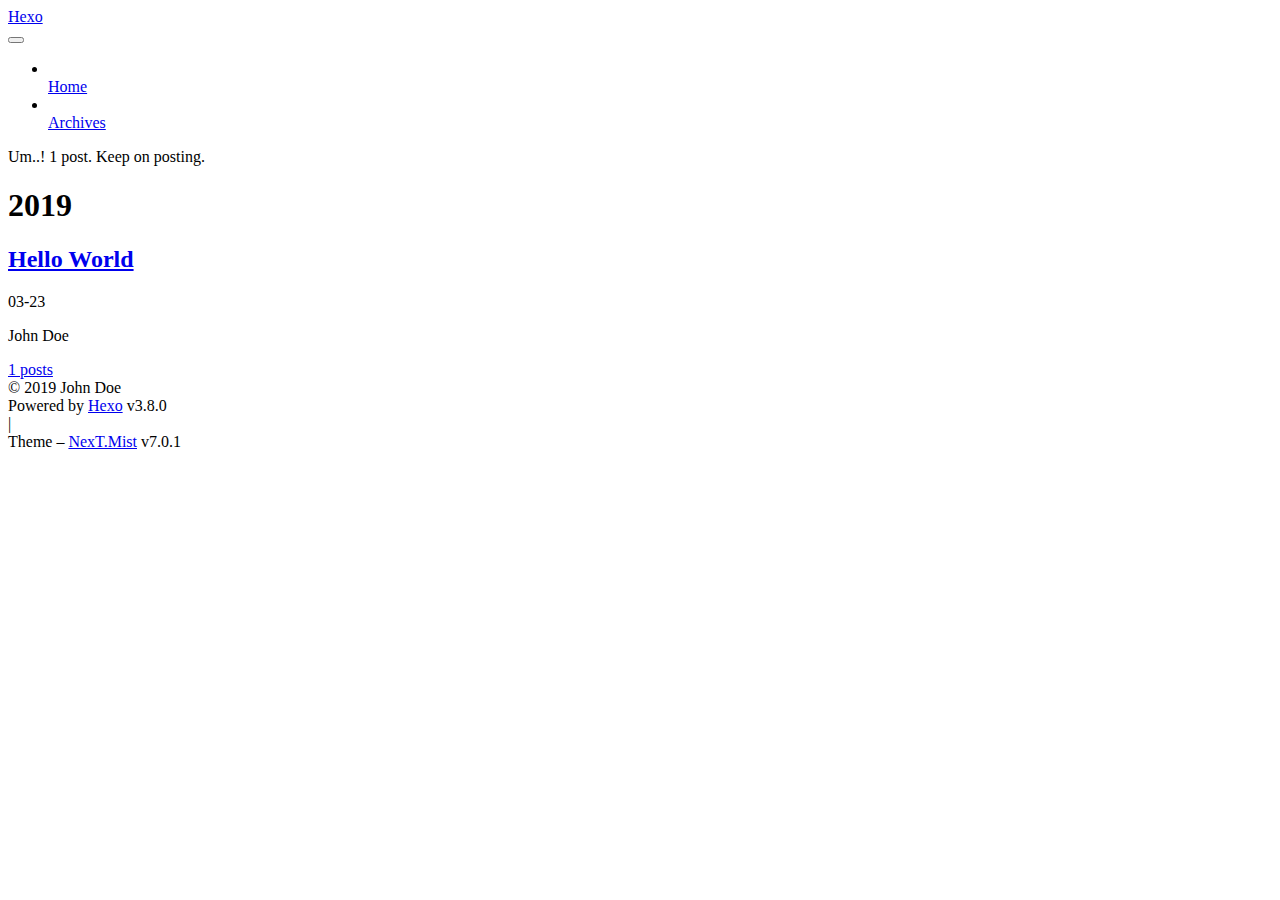
==== commit 9fc4c4f8: "Site updated: 2019-03-23 18:32:53" ====
--- a/archives/index.html
+++ b/archives/index.html
@@ -44,21 +44,21 @@
 
 
 
-<link rel="stylesheet" href="/lib/font-awesome/css/font-awesome.min.css?v=4.6.2">
-
-<link rel="stylesheet" href="/css/main.css?v=7.0.1">
-
-
-  <link rel="apple-touch-icon" sizes="180x180" href="/images/apple-touch-icon-next.png?v=7.0.1">
-
-
-  <link rel="icon" type="image/png" sizes="32x32" href="/images/favicon-32x32-next.png?v=7.0.1">
-
-
-  <link rel="icon" type="image/png" sizes="16x16" href="/images/favicon-16x16-next.png?v=7.0.1">
-
-
-  <link rel="mask-icon" href="/images/logo.svg?v=7.0.1" color="#222">
+<link rel="stylesheet" href="/blogs/lib/font-awesome/css/font-awesome.min.css?v=4.6.2">
+
+<link rel="stylesheet" href="/blogs/css/main.css?v=7.0.1">
+
+
+  <link rel="apple-touch-icon" sizes="180x180" href="/blogs/images/apple-touch-icon-next.png?v=7.0.1">
+
+
+  <link rel="icon" type="image/png" sizes="32x32" href="/blogs/images/favicon-32x32-next.png?v=7.0.1">
+
+
+  <link rel="icon" type="image/png" sizes="16x16" href="/blogs/images/favicon-16x16-next.png?v=7.0.1">
+
+
+  <link rel="mask-icon" href="/blogs/images/logo.svg?v=7.0.1" color="#222">
 
 
 
@@ -69,7 +69,7 @@
 <script id="hexo.configurations">
   var NexT = window.NexT || {};
   var CONFIG = {
-    root: '/',
+    root: '/blogs/',
     scheme: 'Mist',
     version: '7.0.1',
     sidebar: {"position":"left","display":"post","offset":12,"onmobile":false,"dimmer":false},
@@ -98,7 +98,7 @@
 
   <meta property="og:type" content="website">
 <meta property="og:title" content="Hexo">
-<meta property="og:url" content="https://rare-confused.github.io/archives/index.html">
+<meta property="og:url" content="https://2435228436.github.io/rare-confused.github.io/archives/index.html">
 <meta property="og:site_name" content="Hexo">
 <meta property="og:locale" content="default">
 <meta name="twitter:card" content="summary">
@@ -109,7 +109,7 @@
 
 
 
-  <link rel="canonical" href="https://rare-confused.github.io/archives/">
+  <link rel="canonical" href="https://2435228436.github.io/rare-confused.github.io/archives/">
 
 
 
@@ -119,7 +119,7 @@
   };
 </script>
 
-  <title>Archivio | Hexo</title>
+  <title>Archive | Hexo</title>
   
 
 
@@ -176,7 +176,7 @@
     
 
     <div class="custom-logo-site-title">
-      <a href="/" class="brand" rel="start">
+      <a href="/blogs/" class="brand" rel="start">
         <span class="logo-line-before"><i></i></span>
         <span class="site-title">Hexo</span>
         <span class="logo-line-after"><i></i></span>
@@ -215,7 +215,7 @@
 
     
 
-    <a href="/" rel="section"><i class="menu-item-icon fa fa-fw fa-home"></i> <br>Home</a>
+    <a href="/blogs/" rel="section"><i class="menu-item-icon fa fa-fw fa-home"></i> <br>Home</a>
 
   </li>
         
@@ -232,7 +232,7 @@
 
     
 
-    <a href="/archives/" rel="section"><i class="menu-item-icon fa fa-fw fa-archive"></i> <br>Archivi</a>
+    <a href="/blogs/archives/" rel="section"><i class="menu-item-icon fa fa-fw fa-archive"></i> <br>Archives</a>
 
   </li>
 
@@ -295,7 +295,7 @@
         
           
         
-        Mh..! 1 post. Continua così.
+        Um..! 1 post. Keep on posting.
       </span>
       
 
@@ -320,7 +320,7 @@
 
       <h2 class="post-title">
         
-          <a class="post-title-link" href="/2019/03/23/hello-world/" itemprop="url">
+          <a class="post-title-link" href="/blogs/2019/03/23/hello-world/" itemprop="url">
             
               <span itemprop="name">Hello World</span>
             
@@ -386,7 +386,7 @@
               
                 <div class="site-state-item site-state-posts">
                 
-                  <a href="/archives/">
+                  <a href="/blogs/archives/">
                 
                     <span class="site-state-item-count">1</span>
                     <span class="site-state-item-name">posts</span>
@@ -454,7 +454,7 @@
 
 
 
-  <div class="theme-info">Tema – <a href="https://theme-next.org" class="theme-link" rel="noopener" target="_blank">NexT.Mist</a> v7.0.1</div>
+  <div class="theme-info">Theme – <a href="https://theme-next.org" class="theme-link" rel="noopener" target="_blank">NexT.Mist</a> v7.0.1</div>
 
 
 
@@ -520,39 +520,39 @@
 
 
   
-  <script src="/lib/jquery/index.js?v=2.1.3"></script>
-
-  
-  <script src="/lib/velocity/velocity.min.js?v=1.2.1"></script>
-
-  
-  <script src="/lib/velocity/velocity.ui.min.js?v=1.2.1"></script>
-
-
-  
-
-
-  <script src="/js/src/utils.js?v=7.0.1"></script>
-
-  <script src="/js/src/motion.js?v=7.0.1"></script>
-
-
-
-  
-  
-
-
-  <script src="/js/src/schemes/muse.js?v=7.0.1"></script>
-
-
-
-
-  
-
-  
-
-
-  <script src="/js/src/next-boot.js?v=7.0.1"></script>
+  <script src="/blogs/lib/jquery/index.js?v=2.1.3"></script>
+
+  
+  <script src="/blogs/lib/velocity/velocity.min.js?v=1.2.1"></script>
+
+  
+  <script src="/blogs/lib/velocity/velocity.ui.min.js?v=1.2.1"></script>
+
+
+  
+
+
+  <script src="/blogs/js/src/utils.js?v=7.0.1"></script>
+
+  <script src="/blogs/js/src/motion.js?v=7.0.1"></script>
+
+
+
+  
+  
+
+
+  <script src="/blogs/js/src/schemes/muse.js?v=7.0.1"></script>
+
+
+
+
+  
+
+  
+
+
+  <script src="/blogs/js/src/next-boot.js?v=7.0.1"></script>
 
 
   
